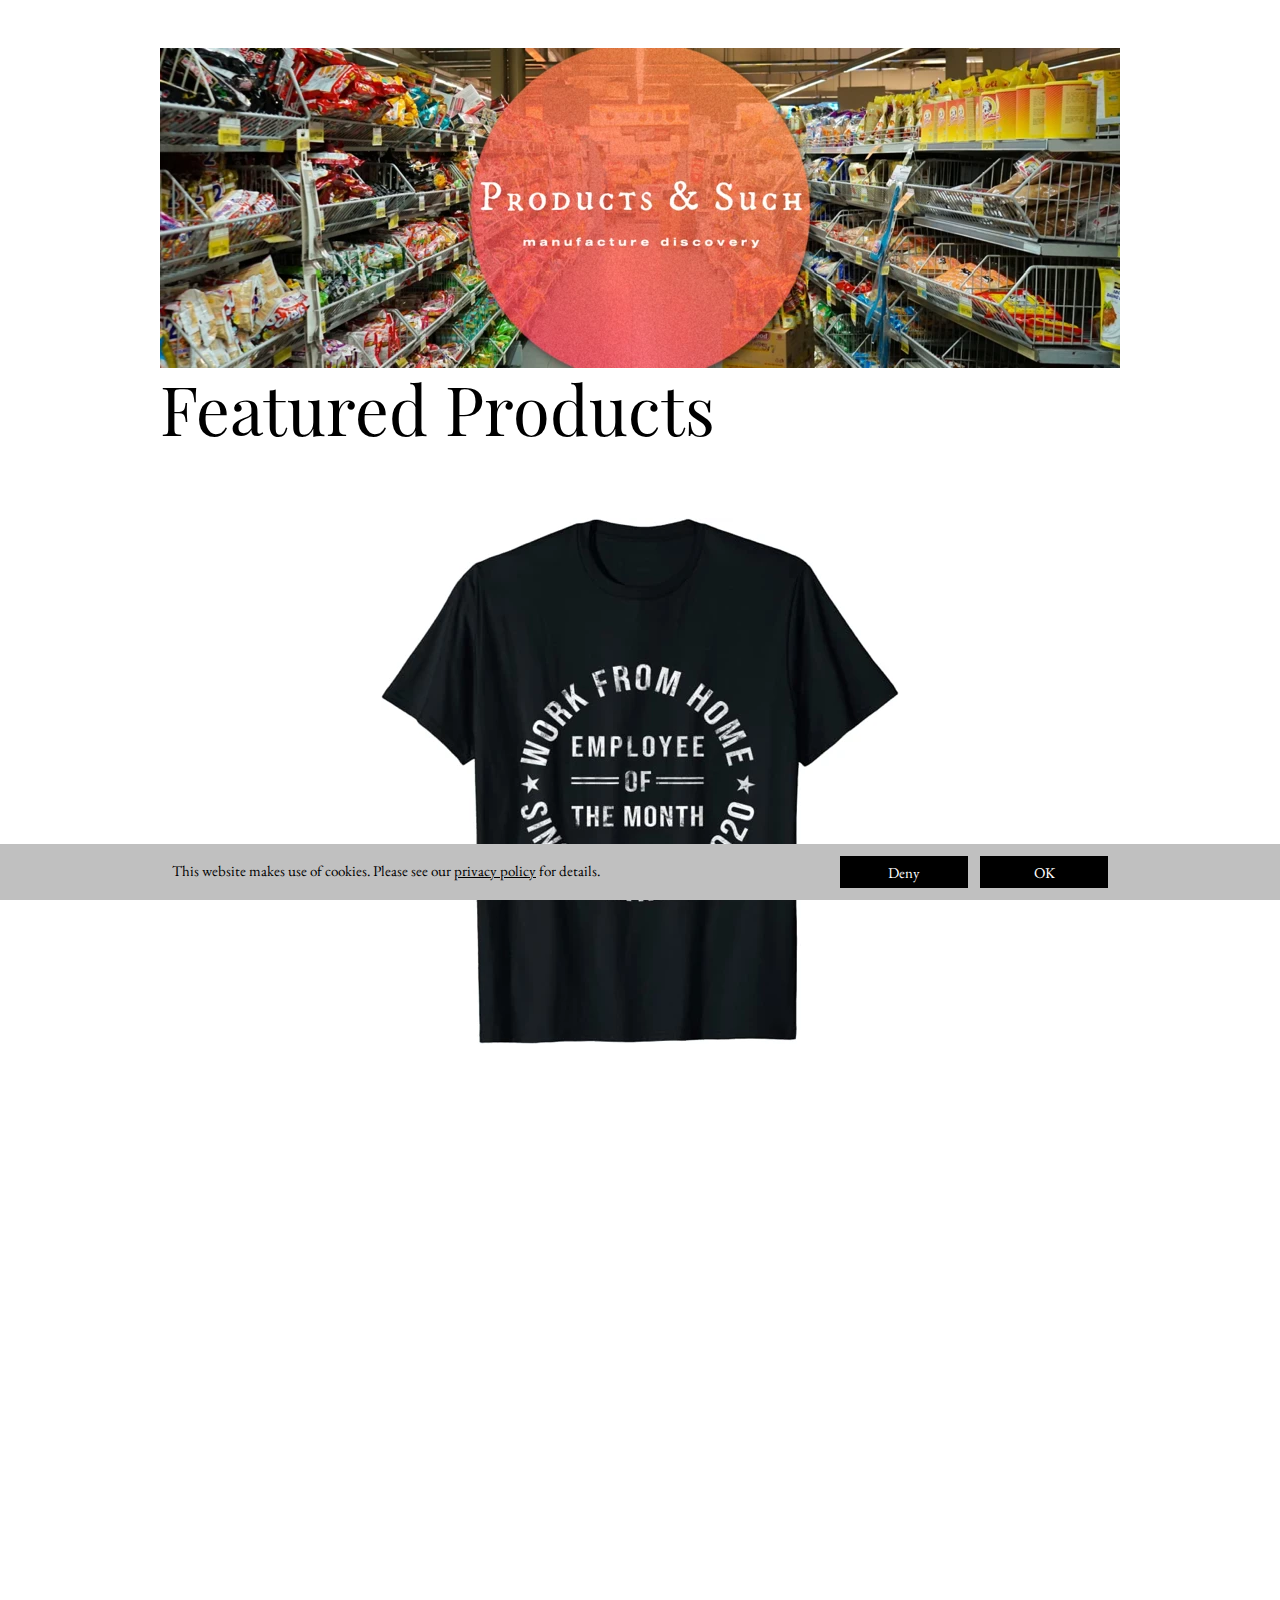
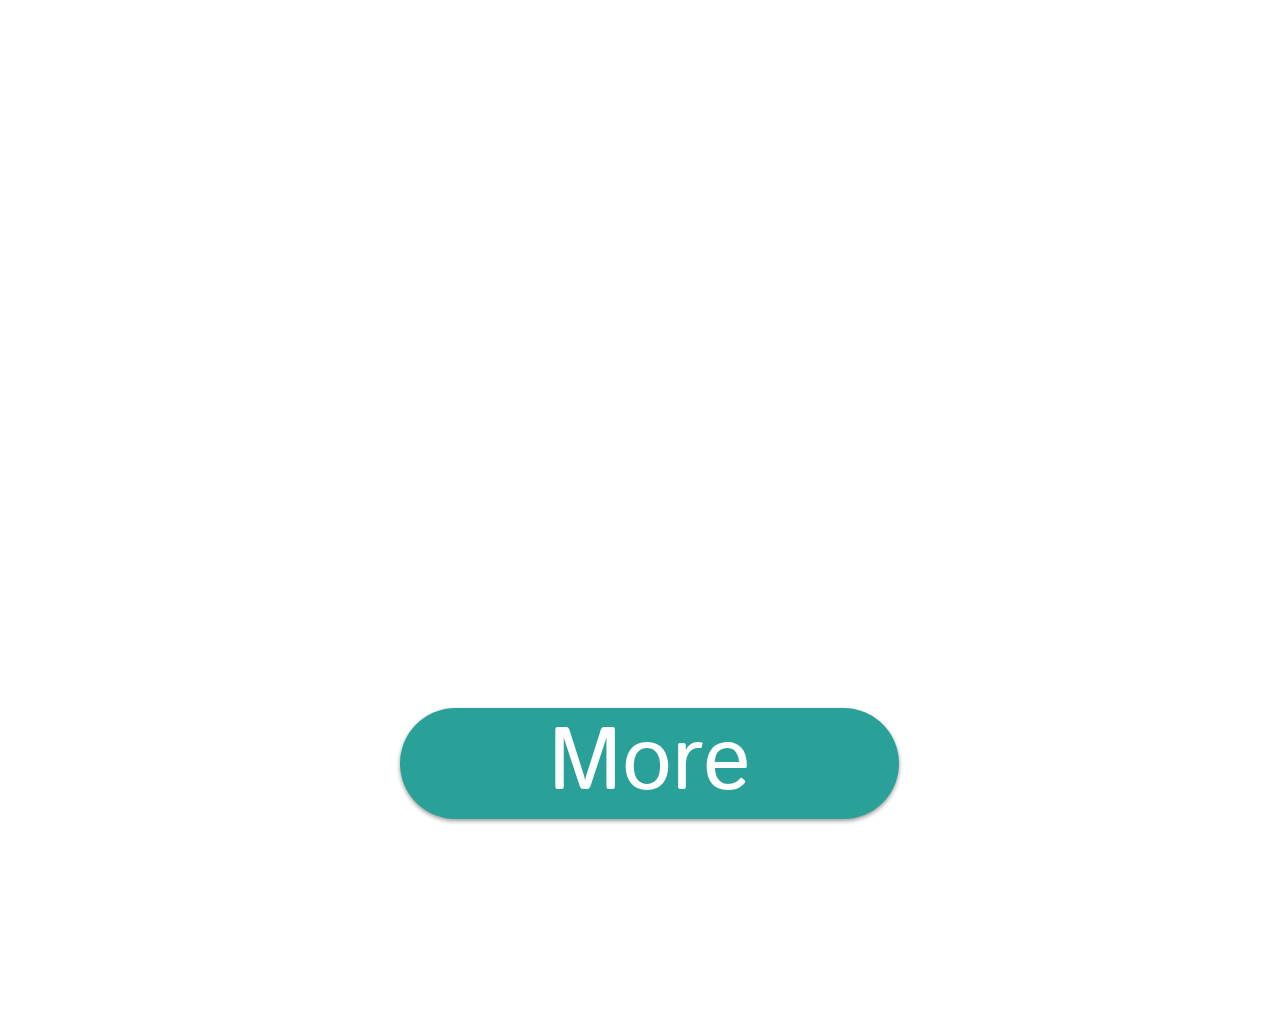
==== index.html @ a7622ba4 "Add files via upload" ====
<!DOCTYPE html>
<html>
<head>
<meta charset="UTF-8">
<title>ProductsAndSuch</title>
<meta name="referrer" content="same-origin">
<meta name="description" content="Manufacture Discovery">
<meta name="viewport" content="width=960">
<style>.anim{visibility:hidden}</style>
<style>html,body{-webkit-text-zoom:reset !important;-ms-text-size-adjust:none !important;-moz-text-size-adjust:none !important;-webkit-text-size-adjust:none !important}@font-face{font-display:block;font-family:"Playfair Display";src:url('css/PlayfairDisplay-Regular.woff2') format('woff2'),url('css/PlayfairDisplay-Regular.woff') format('woff');font-weight:400}@font-face{font-display:block;font-family:"Istok Web";src:url('css/IstokWeb-Regular.woff2') format('woff2'),url('css/IstokWeb-Regular.woff') format('woff');font-weight:400}@font-face{font-display:block;font-family:"EB Garamond";src:url('css/EBGaramond-Regular.woff2') format('woff2'),url('css/EBGaramond-Regular.woff') format('woff');font-weight:400}body>div{font-size:0}p, span,h1,h2,h3,h4,h5,h6{margin:0;word-spacing:normal;word-wrap:break-word;-ms-word-wrap:break-word;pointer-events:auto;max-height:1000000000px}sup{font-size:inherit;vertical-align:baseline;position:relative;top:-0.4em}sub{font-size:inherit;vertical-align:baseline;position:relative;top:0.4em}ul{display:block;word-spacing:normal;word-wrap:break-word;list-style-type:none;padding:0;margin:0;-moz-padding-start:0;-khtml-padding-start:0;-webkit-padding-start:0;-o-padding-start:0;-padding-start:0;-webkit-margin-before:0;-webkit-margin-after:0}li{display:block;white-space:normal}li p{-webkit-touch-callout:none;-webkit-user-select:none;-khtml-user-select:none;-moz-user-select:none;-ms-user-select:none;-o-user-select:none;user-select:none}form{display:inline-block}a{text-decoration:inherit;color:inherit;-webkit-tap-highlight-color:rgba(0,0,0,0)}textarea{resize:none}.shm-l{float:left;clear:left}.shm-r{float:right;clear:right}.whitespacefix{word-spacing:-1px}#consentBanner{position:fixed;bottom:0;z-index:9999}html{font-family:sans-serif}body{font-size:0;margin:0}audio,video{display:inline-block;vertical-align:baseline}audio:not([controls]){display:none;height:0}[hidden],template{display:none}a{background:0 0;outline:0}b,strong{font-weight:700}dfn{font-style:italic}h1,h2,h3,h4,h5,h6{font-size:1em;line-height:1;margin:0}img{border:0}svg:not(:root){overflow:hidden}button,input,optgroup,select,textarea{color:inherit;font:inherit;margin:0}button{overflow:visible}button,select{text-transform:none}button,html input[type=button],input[type=submit]{-webkit-appearance:button;cursor:pointer;box-sizing:border-box;white-space:normal}input[type=text],input[type=password],textarea{-webkit-appearance:none;appearance:none;box-sizing:border-box}button[disabled],html input[disabled]{cursor:default}button::-moz-focus-inner,input::-moz-focus-inner{border:0;padding:0}input{line-height:normal}input[type=checkbox],input[type=radio]{box-sizing:border-box;padding:0}input[type=number]::-webkit-inner-spin-button,input[type=number]::-webkit-outer-spin-button{height:auto}input[type=search]{-webkit-appearance:textfield;-moz-box-sizing:content-box;-webkit-box-sizing:content-box;box-sizing:content-box}input[type=search]::-webkit-search-cancel-button,input[type=search]::-webkit-search-decoration{-webkit-appearance:none}textarea{overflow:auto;box-sizing:border-box;border-color:#ddd}optgroup{font-weight:700}table{border-collapse:collapse;border-spacing:0}td,th{padding:0}blockquote{margin-block-start:0;margin-block-end:0;margin-inline-start:0;margin-inline-end:0}:-webkit-full-screen-ancestor:not(iframe){-webkit-clip-path:initial!important}
html{-webkit-font-smoothing:antialiased; -moz-osx-font-smoothing:grayscale}@-webkit-keyframes fadeIn{from{opacity:0}to{opacity:1}}@keyframes fadeIn{from{opacity:0}to{opacity:1}}.fadeIn{-webkit-animation-name:fadeIn;animation-name:fadeIn}.animated{-webkit-animation-fill-mode:both;animation-fill-mode:both}.animated.infinite{-webkit-animation-iteration-count:infinite;animation-iteration-count:infinite}@-webkit-keyframes fadeInUp{from{opacity:0;-webkit-transform:translate3d(0,100%,0)}to{opacity:1;-webkit-transform:translate3d(0, 0, 0)}}@keyframes fadeInUp{from{opacity:0;transform:translate3d(0,100%,0)}to{opacity:1;transform:translate3d(0, 0, 0)}}.fadeInUp{-webkit-animation-name:fadeInUp;animation-name:fadeInUp}
#b{background-color:#fff}.ps7{position:relative;margin-top:46px}.v3{display:block;*display:block;zoom:1;vertical-align:top}.s8{pointer-events:none;min-width:960px;width:960px;margin-left:auto;margin-right:auto;min-height:2564px}.v4{display:inline-block;*display:inline;zoom:1;vertical-align:top}.ps8{position:relative;margin-left:0;margin-top:0}.s9{min-width:960px;width:960px;min-height:441px}.w1{line-height:0}.s10{min-width:960px;width:960px;min-height:324px;height:324px}.c9{z-index:1;pointer-events:auto}.i6{position:absolute;left:0;width:960px;height:320px;top:2px;border:0}.i7{width:100%;height:100%;display:inline-block;-webkit-transform:translate3d(0,0,0)}.ps9{position:relative;margin-left:0;margin-top:-24px}.s11{min-width:595px;width:595px;min-height:141px}.c10{z-index:2;pointer-events:auto;overflow:hidden;height:141px}.p1{padding-top:0;text-indent:0;padding-bottom:0;padding-right:0;text-align:left}.f2{font-family:"Playfair Display";font-size:67px;font-weight:400;font-style:normal;text-decoration:none;text-transform:none;color:#000;background-color:initial;line-height:125px;letter-spacing:normal;text-shadow:none}.ps10{position:relative;margin-left:149px;margin-top:31px}.s12{min-width:662px;width:662px;min-height:526px;height:526px}.c11{z-index:5;pointer-events:auto}.a2{display:block}.i8{position:absolute;left:72px;width:518px;height:526px;top:0;border:0}.v5{display:none;*display:none;zoom:1;vertical-align:top}.s13{width:100%;min-width:960px;min-height:56px}.c12{pointer-events:none;border:0;-webkit-border-radius:0;-moz-border-radius:0;border-radius:0;background-color:#c0c0c0;background-clip:padding-box}.ps12{position:relative;margin-top:12px}.s14{min-width:960px;width:960px;margin-left:auto;margin-right:auto;min-height:32px}.ps13{position:relative;margin-left:680px;margin-top:0}.s15{min-width:128px;width:128px;min-height:32px}.c13{pointer-events:auto}.f3{font-family:"EB Garamond";font-size:15px;font-weight:400;font-style:normal;text-decoration:none;text-transform:none;background-color:initial;line-height:19px;letter-spacing:normal;text-shadow:none;text-indent:0;text-align:center;padding-top:7px;padding-bottom:6px;margin-top:0;margin-bottom:0}.btn2{border:0;-webkit-border-radius:0;-moz-border-radius:0;border-radius:0;background-color:#000;background-clip:padding-box;color:#fff}.btn2:hover{background-color:#82939e;border-color:#000;color:#000}.btn2:active{background-color:#52646f;border-color:#000;color:#fff}.v6{display:inline-block;overflow:hidden;outline:0}.s16{width:128px;padding-right:0;height:19px}.ps14{position:relative;margin-left:12px;margin-top:0}.btn3{border:0;-webkit-border-radius:0;-moz-border-radius:0;border-radius:0;background-color:#000;background-clip:padding-box;color:#fff}.btn3:hover{background-color:#82939e;border-color:#000;color:#000}.btn3:active{background-color:#52646f;border-color:#000;color:#fff}.ps15{position:relative;margin-left:12px;margin-top:-27px}.s17{min-width:648px;width:648px;min-height:21px}.c14{pointer-events:auto;overflow:hidden;height:21px}.f4{font-family:"EB Garamond";font-size:15px;font-weight:400;font-style:normal;text-decoration:none;text-transform:none;color:#000;background-color:initial;line-height:19px;letter-spacing:normal;text-shadow:none}.f5{font-family:"EB Garamond";font-size:15px;font-weight:400;font-style:normal;text-decoration:underline;text-transform:none;color:#000;background-color:initial;line-height:19px;letter-spacing:normal;text-shadow:none}</style>
<link onload="this.media='all';this.onload=null;" rel="stylesheet" href="css/site.81c02b.css" media="print">
<!--[if lte IE 7]>
<link rel="stylesheet" href="css/site.81c02b-lteIE7.css" type="text/css">
<![endif]-->
</head>
<body id="b">
<div class="ps7 v3 s8">
<div class="v4 ps8 s9 c8">
<div class="v4 ps8 s9 w1">
<div class="anim fadeIn js2 v4 ps8 s10 c9">
<picture class="i7">
<source srcset="images/pas-960.webp 1x, images/pas-1920.webp 2x" type="image/webp">
<source srcset="images/pas-960.jpg 1x, images/pas-1920.jpg 2x">
<img src="images/pas-960.jpg" class="js1 i6">
</picture>
</div>
<div class="v4 ps9 s11 c10">
<p class="p1 f2">Featured Products</p>
</div>
</div>
</div>
<div class="anim fadeInUp js4 v4 ps10 s12 c11">
<a href="https://www.amazon.com/gp/product/B08WLH682R/ref=as_li_tl?ie=UTF8&camp=1789&creative=9325&creativeASIN=B08WLH682R&linkCode=as2&tag=productsandsu-20&linkId=357b85b1337253734abf2dd70a25c0e5" class="a2"><picture class="i7"><source srcset="images/wfh-tshirt-518.webp 1x, images/wfh-tshirt-1036.webp 2x" type="image/webp"><source srcset="images/wfh-tshirt-518.jpeg 1x, images/wfh-tshirt-1036.jpeg 2x"><img src="images/wfh-tshirt-518.jpeg" class="js3 i8"></picture></a>
</div>
<div class="anim fadeInUp js6 v1 ps1 s1 c1">
<a href="https://www.ebay.com/itm/264868409200?epid=25035902999&_trkparms=ispr%3D1&hash=item3dab632f70:g:qucAAOSwrHNe31As&amdata=enc%3AAQAGAAACkPYe5NmHp%252B2JMhMi7yxGiTJkPrKr5t53CooMSQt2orsStdebXPz4ZTXCT8FI9kPBh%252BGGgVvXLkagAVDQJVeg%252FkcyZTYq%252FoVcJzVspt%252F9dFvsjimtHPxtZlX9T6q41B0Ui%252Be5jiJr%252BylUz%252FlVWJJcXqWyfVj%252BKiUMh%252B8w0X9VCEmchJodcpOFNMmYA%252FmSe34baAYZL2AhcDNgqN0YoAhTzRMiKdk3kbGp07oDRDrw1rtlguhOV7nHZvMeXmdJdvg3Qycm25d%252FwRjwn85fMc7%252F86WmKHuXNVM77%252BV43HqQpJrqAIxGaK0f%252B%252BQ3nneE2P%252BjBbwqm5gdNBdJtnYKIeRGS6vMpzuzuAYQ6MGe7YLcUx9idKDVnrcwBUVn%252F3QROMB4MGWd3YLtk%252BCu8lOXPPGH%252BgcjPkAHDdBbMAmK7x4imUdcJBCxMOdkTWjcibYPGZOi9M3tRUm%252Fp1%252BPrOBdAoIxGNMPiYa13bnIQYYW50sAS%252Bhj0LoKCHKX8uKc63GEn1W%252F7Qusb3wAczt2XIuRBfBbD8Mey0FtN0CEAGGUgGUz9BRmi7ifz5tQQNjbTY9O8%252FZS6sJNPiqQpV3rKP208AOzaEhsy8yZl7JC1Q04tYnKgqb4SmdqABBunwcQV0lVM2%252FfZSMZYOEY6Xu6Tfg%252BFUhHROvCOxxOD3P2XBVsm%252BvuAC5dTkzIp76N8GeKOSormmCbvzKXZU%252Br0MRSVbaHQFB3VXR78YMWZ7juMkZBnIJZvr3eWMm2bZTFpBXHCyuZTLxJLJDOOQods7oxdOqd8Sm3fKei%252FrqoO1uheIo9QmL3gprd9BA5moq%252BHBYglxX3bjy1zDV2GIUox1YQISMPMTNCXrJU5w1FzpUczELQh%252BiXIQB8%7Campid%3APL_CLK%7Cclp%3A2334524&mkcid=1&mkrid=711-53200-19255-0&siteid=0&campid=5338837937&customid=wfh1&toolid=10001&mkevt=1" class="a1"><picture class="i2 js11"><source data-srcset="images/tredmill-481.webp 1x" type="image/webp"><source data-srcset="images/tredmill-481.jpg 1x"><img data-src="images/tredmill-481.jpg" class="js5 i1"></picture></a>
</div>
<div class="anim fadeInUp js8 v1 ps2 s2 c2">
<a href="https://www.ebay.com/itm/384367327090?_trkparms=ispr%3D1&hash=item597e13f772:g:26MAAOSwu19hMDa0&amdata=enc%3AAQAGAAAC4PYe5NmHp%252B2JMhMi7yxGiTJkPrKr5t53CooMSQt2orsSQuF9OYLb3wphIAOfpJK8RuaizilrA57Vi4bSQvYKFNmtNZXGtXPgOENEPR1kR3ijEY%252BsvRoxFpyVLlBYl6bMWk6JPynbzAfu2XUNpXqtpaVOWl7%252FhJ4La%252BFwoagqgc%252BRhAaOOWXW%252BybqdTt9zWa3DUTjRjsV9u3r%252FnwON9KfAZJjFYX%252BNa%252F01XNzAEau8tom6wdaeEDESRprENUz27QXsv17on6wFI0QPh9kxnoAQdfOz5jSo5EAA1zQOIW%252BUX%252Fry6WE9XjqTDxr8bLammrcairBgA6Y7EL7%252B5rY0vYxOfElT6aWTJvo5L2O5mBOnGZN%252FIaaHC1BrJuIDk0vyChTJ%252BSBmAQ%252BvvqGYiXohcY4pqc0RVEePVjNvgpjX3LdBrnFN8jqtGJeB0ZnnjOoFEiq6ekV1A4QgfukCV%252BKCiYnpCxC%252F45ry29cjacbws7NlMrjsdabL3rc0K5oVujXlzan4MW6Mv1BRzLXybcma6b%252ByIxlipdu3Htw9p6He1Oj8jUtw96YE%252Bpe8AfQFAPyniIQ7AKXqACdH1f22aqTtV%252FgsUHQ%252BSkaSCjHF4hKjo7%252FFrCuIeLFZbS2Uru0NpuDOEs2jg%252FGVOXvMn27V55Bq4ny%252FktOYP9SUO1Jz1HTUhV2dIqT6cuC2Dh7haw3nY%252FoPbHlBV%252Fyap2H5FBX3yJVuQQohENI9YbDcXMjDA3bsQ5ut93e5hTbQnxt%252BJ0RhhOjk2%252FnEoPuIwvJlUrfq3R9jcL8k2jjpNwBz4ZnSJSTBo2AjAzwk%252BjZuzsZqwFhsD%252Bz0Duzm7HfQ4vcsUXT3pFMZeBeG8T%252F9eFkas7ZX4jTdgCZhSjX4lcG%252FnnzCz7ZgusaX%252FSDYOlndfdg85GpusgBAyIqdg%252FQ6l3z8oo6SIQitOKS59Boaon%252F1Qj6g4gmjhkDyiHybro%252FchIlO%252FVCnKD%252Fj%252FWRoZE%253D%7Campid%3APL_CLK%7Cclp%3A2334524&mkcid=1&mkrid=711-53200-19255-0&siteid=0&campid=5338837937&customid=wfh1&toolid=10001&mkevt=1" class="a1"><picture class="i2 js12"><source data-srcset="images/computer-desk-560.webp 1x" type="image/webp"><source data-srcset="images/computer-desk-560.jpg 1x"><img data-src="images/computer-desk-560.jpg" class="js7 i3"></picture></a>
</div>
<div class="v1 ps3 s3 c3">
<a href="https://www.amazon.com/ref=nav_logo?&_encoding=UTF8&tag=productsandsu-20&linkCode=ur2&linkId=37fbc931f7814a26a0d39c3102bc40fe&camp=1789&creative=9325" class="f1 btn1 v2 s4">More</a>
</div>
<div class="v1 ps4 s5 c4">
<div class="anim rotateIn js9 v1 ps5 s6 c5">
<a href="https://www.instagram.com/productsandsuch/" class="a1"><img src="images/svg_3.svg" class="i4"></a>
</div>
<div class="anim rotateIn js10 v1 ps6 s7 c6">
<a href="https://twitter.com/products_such" class="a1"><img src="images/svg_2.svg" class="i5"></a>
</div>
</div>
</div>
<div id="consentBanner" class="v5 ps11 s13 c12">
<div class="ps12 v3 s14">
<div class="v4 ps13 s15 c13">
<a href="#" class="denyConsent f3 btn2 v6 s16">Deny</a>
</div>
<div class="v4 ps14 s15 c13">
<a href="#" class="allowConsent f3 btn3 v6 s16">OK</a>
</div>
<div class="v4 ps15 s17 c14">
<p class="p1 f4">This website makes use of cookies. Please see our <span class="f5"><a class="noConsent" href="privacy-policy.html">privacy policy</a></span> for details.</p>
</div>
</div>
</div>
<div class="c7">
</div>
<script>dpth="/";!function(){var s=["js/woolite.fc2abd.js","js/jquery.fc2abd.js","js/consent.fc2abd.js","js/index.81c02b.js"],n={},j=0,e=function(e){var o=new XMLHttpRequest;o.open("GET",s[e],!0),o.onload=function(){if(n[e]=o.responseText,4==++j)for(var t in s){var i=document.createElement("script");i.textContent=n[t],document.body.appendChild(i)}},o.send()};for(var o in s)e(o)}();
</script>
<script type="text/javascript">
var ver=RegExp(/Mozilla\/5\.0 \(Linux; .; Android ([\d.]+)/).exec(navigator.userAgent);if(ver&&parseFloat(ver[1])<5){document.getElementsByTagName('body')[0].className+=' whitespacefix';}
</script>
</body>
</html>
---- css/site.81c02b.css ----
.animated{-webkit-animation-fill-mode:both;animation-fill-mode:both}.animated.infinite{-webkit-animation-iteration-count:infinite;animation-iteration-count:infinite}@-webkit-keyframes fadeIn{from{opacity:0}to{opacity:1}}@keyframes fadeIn{from{opacity:0}to{opacity:1}}.fadeIn{-webkit-animation-name:fadeIn;animation-name:fadeIn}@-webkit-keyframes fadeInUp{from{opacity:0;-webkit-transform:translate3d(0,100%,0)}to{opacity:1;-webkit-transform:translate3d(0, 0, 0)}}@keyframes fadeInUp{from{opacity:0;transform:translate3d(0,100%,0)}to{opacity:1;transform:translate3d(0, 0, 0)}}.fadeInUp{-webkit-animation-name:fadeInUp;animation-name:fadeInUp}
@-webkit-keyframes rotateIn{from{-webkit-transform-origin:center;-webkit-transform:rotate3d(0,0,1,-200deg);opacity:0}to{-webkit-transform-origin:center;-webkit-transform:translate3d(0, 0, 0);opacity:1}}@keyframes rotateIn{from{transform-origin:center;transform:rotate3d(0,0,1,-200deg);opacity:0}to{transform-origin:center;transform:translate3d(0, 0, 0);opacity:1}}.rotateIn{-webkit-animation-name:rotateIn;animation-name:rotateIn}
@font-face{font-display:block;font-family:"Playfair Display";src:url('PlayfairDisplay-Regular.woff2') format('woff2'),url('PlayfairDisplay-Regular.woff') format('woff');font-weight:400}@font-face{font-display:block;font-family:"Istok Web";src:url('IstokWeb-Regular.woff2') format('woff2'),url('IstokWeb-Regular.woff') format('woff');font-weight:400}@font-face{font-display:block;font-family:"EB Garamond";src:url('EBGaramond-Regular.woff2') format('woff2'),url('EBGaramond-Regular.woff') format('woff');font-weight:400}.v1{display:inline-block;vertical-align:top}.ps1{position:relative;margin-left:229px;margin-top:109px}.s1{min-width:501px;width:501px;min-height:481px;height:481px}.c1{z-index:6;pointer-events:auto}.a1{display:block}.i1{position:absolute;left:10px;width:481px;height:481px;top:0;border:0}.i2{width:100%;height:100%;display:inline-block;-webkit-transform:translate3d(0,0,0)}.ps2{position:relative;margin-left:189px;margin-top:106px}.s2{min-width:583px;width:583px;min-height:493px;height:493px}.c2{z-index:7;pointer-events:auto}.i3{position:absolute;left:11px;width:560px;height:493px;top:0;border:0}.ps3{position:relative;margin-left:240px;margin-top:75px}.s3{min-width:499px;width:499px;min-height:111px}.c3{z-index:8;pointer-events:auto}.f1{font-family:"Istok Web";font-size:89px;font-weight:400;font-style:normal;text-decoration:none;text-transform:none;background-color:initial;line-height:64px;letter-spacing:normal;text-shadow:none;text-indent:0;text-align:center;padding-top:24px;padding-bottom:23px;margin-top:0;margin-bottom:0}.btn1{border:0;-webkit-border-radius:56px;-moz-border-radius:56px;border-radius:56px;background-color:#2aa198;background-clip:padding-box;box-shadow:0 2px 4px rgba(0,0,0,.40);color:#fff}.btn1:hover{background-color:#82939e;border-color:#000;color:#000}.btn1:active{background-color:#52646f;border-color:#000;color:#fff}.v2{display:inline-block;overflow:hidden;outline:0}.s4{width:499px;padding-right:0;height:64px}.ps4{position:relative;margin-left:306px;margin-top:61px}.s5{min-width:403px;width:403px;min-height:130px}.ps5{position:relative;margin-left:0;margin-top:7px}.s6{min-width:123px;width:123px;min-height:116px;height:116px}.c5{z-index:3;pointer-events:auto}.i4{position:absolute;left:4px;min-width:116px;max-width:116px;min-height:116px;max-height:116px;top:0}.ps6{position:relative;margin-left:146px;margin-top:0}.s7{min-width:134px;width:134px;min-height:130px;height:130px}.c6{z-index:4;pointer-events:auto}.i5{position:absolute;left:2px;min-width:130px;max-width:130px;min-height:130px;max-height:130px;top:0}.c7{display:inline-block;position:relative;margin-left:0;margin-top:0}
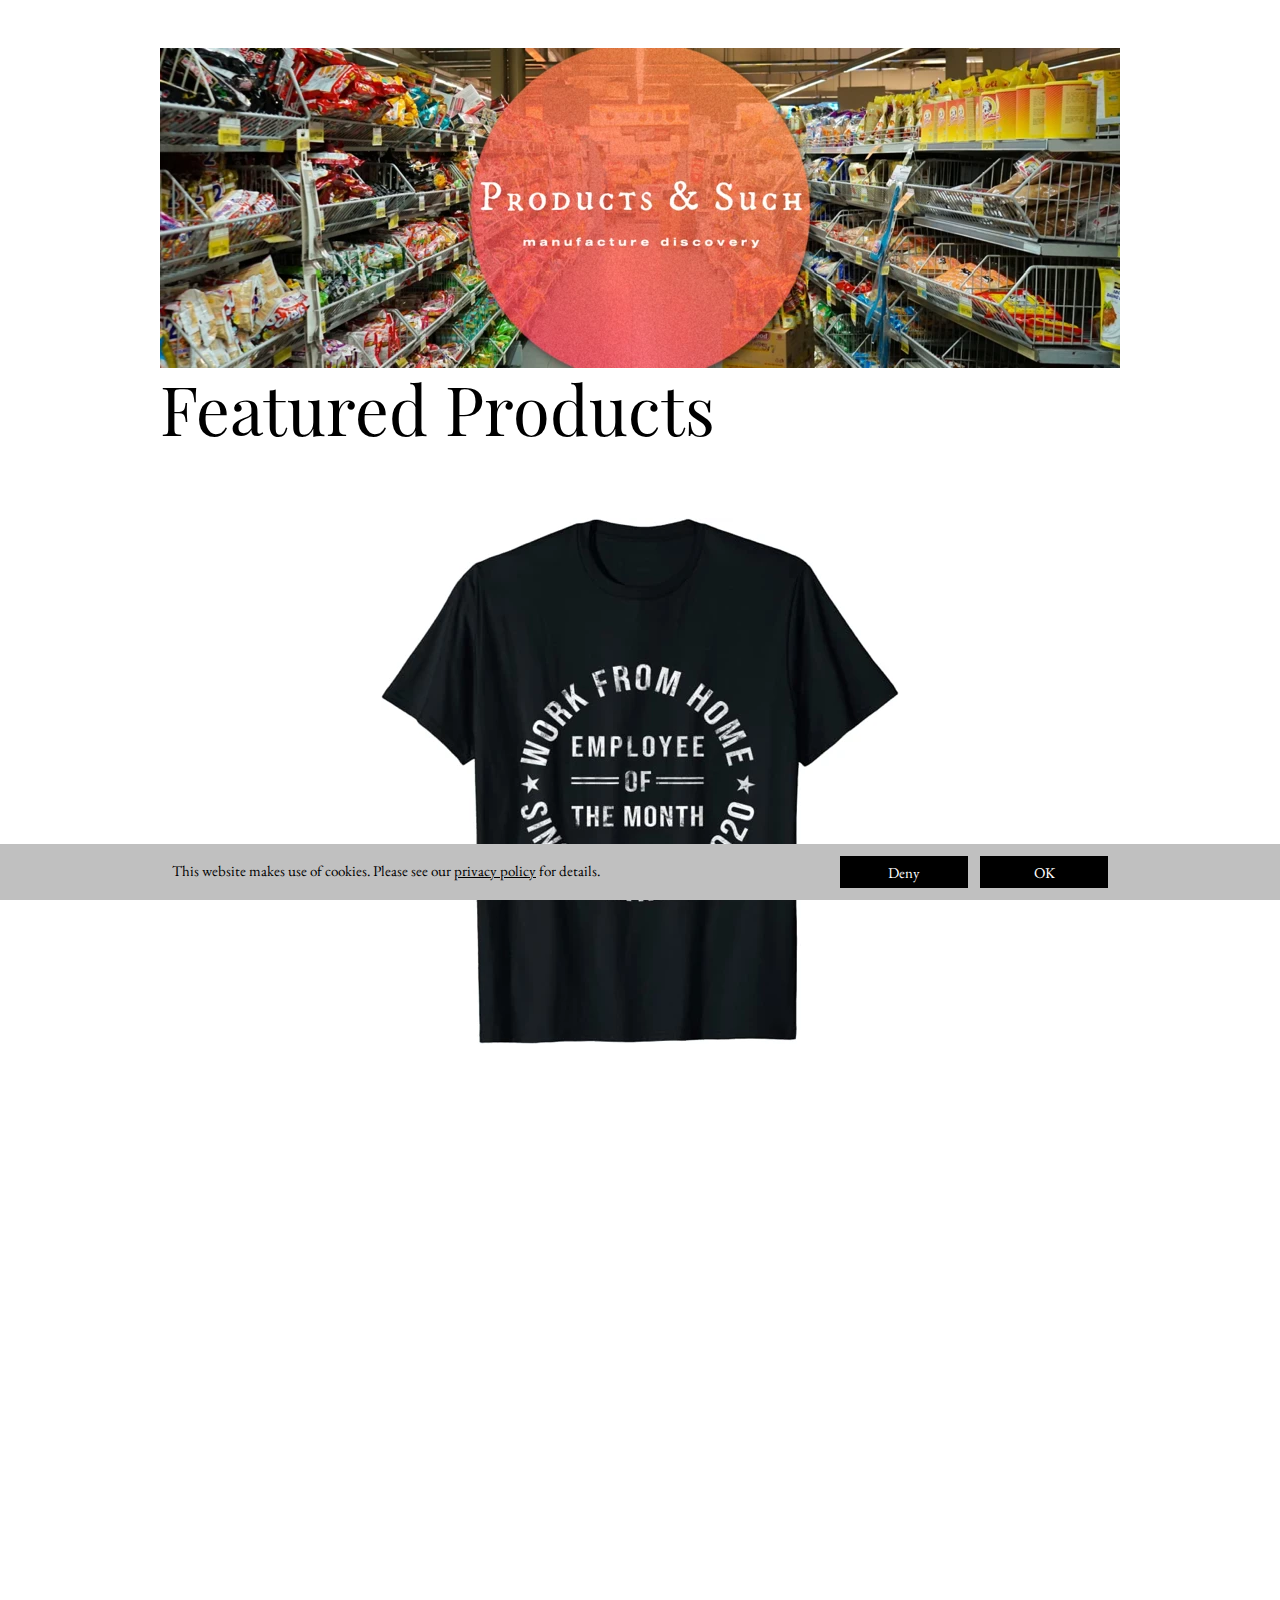
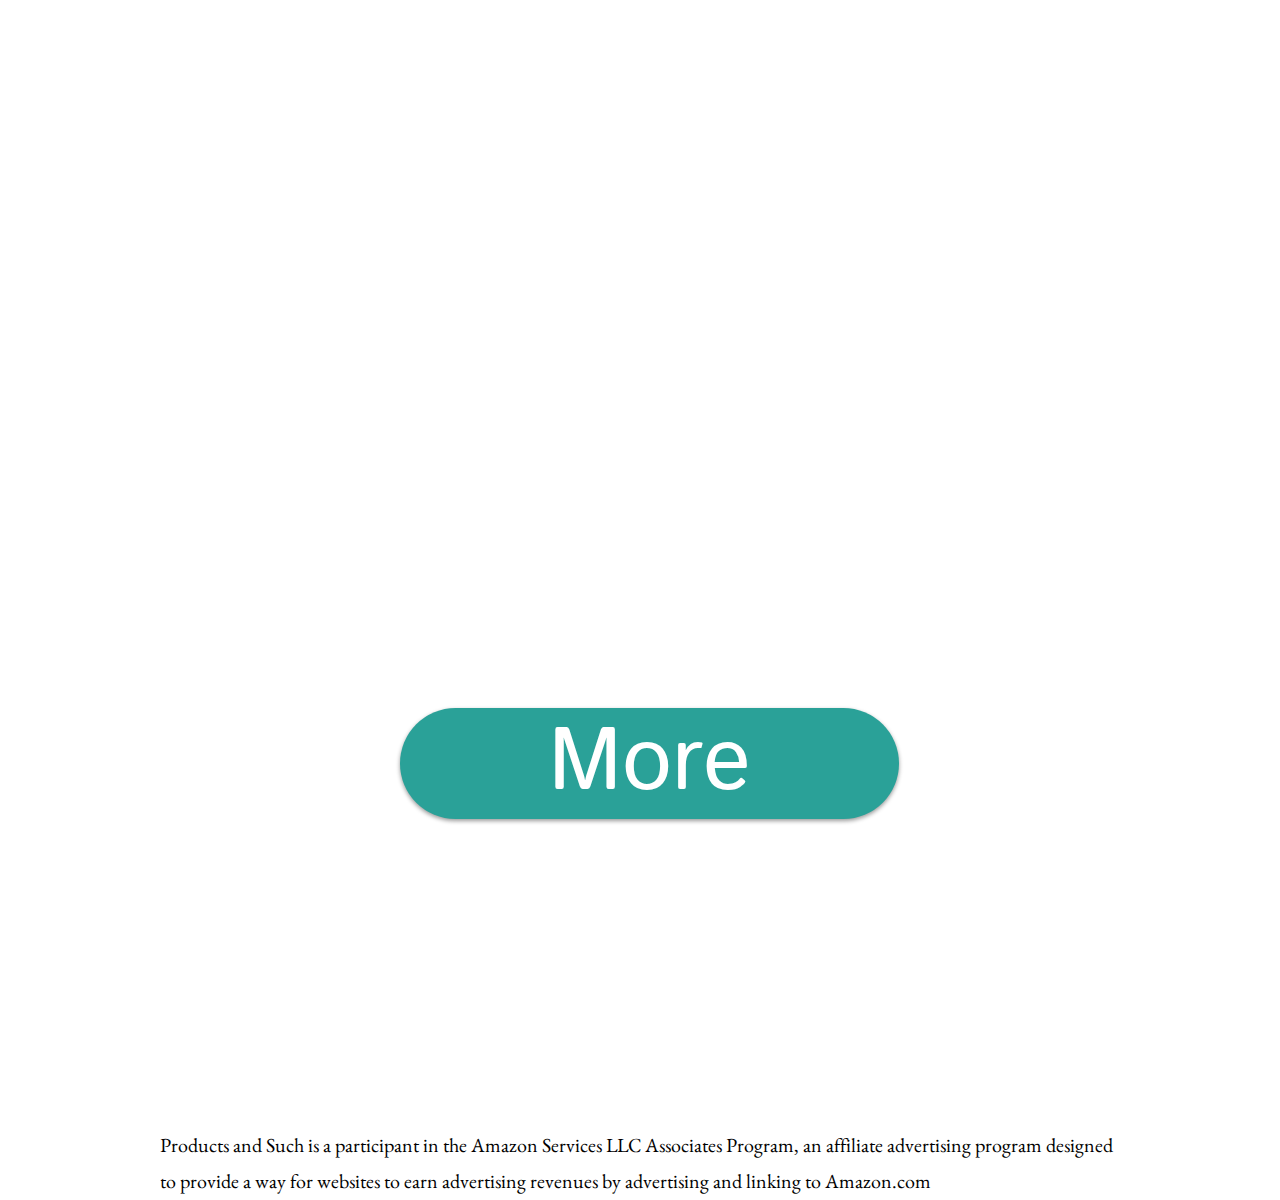
==== commit dc8c5d0c: "Add files via upload" ====
--- a/index.html
+++ b/index.html
@@ -9,65 +9,68 @@
 <style>.anim{visibility:hidden}</style>
 <style>html,body{-webkit-text-zoom:reset !important;-ms-text-size-adjust:none !important;-moz-text-size-adjust:none !important;-webkit-text-size-adjust:none !important}@font-face{font-display:block;font-family:"Playfair Display";src:url('css/PlayfairDisplay-Regular.woff2') format('woff2'),url('css/PlayfairDisplay-Regular.woff') format('woff');font-weight:400}@font-face{font-display:block;font-family:"Istok Web";src:url('css/IstokWeb-Regular.woff2') format('woff2'),url('css/IstokWeb-Regular.woff') format('woff');font-weight:400}@font-face{font-display:block;font-family:"EB Garamond";src:url('css/EBGaramond-Regular.woff2') format('woff2'),url('css/EBGaramond-Regular.woff') format('woff');font-weight:400}body>div{font-size:0}p, span,h1,h2,h3,h4,h5,h6{margin:0;word-spacing:normal;word-wrap:break-word;-ms-word-wrap:break-word;pointer-events:auto;max-height:1000000000px}sup{font-size:inherit;vertical-align:baseline;position:relative;top:-0.4em}sub{font-size:inherit;vertical-align:baseline;position:relative;top:0.4em}ul{display:block;word-spacing:normal;word-wrap:break-word;list-style-type:none;padding:0;margin:0;-moz-padding-start:0;-khtml-padding-start:0;-webkit-padding-start:0;-o-padding-start:0;-padding-start:0;-webkit-margin-before:0;-webkit-margin-after:0}li{display:block;white-space:normal}li p{-webkit-touch-callout:none;-webkit-user-select:none;-khtml-user-select:none;-moz-user-select:none;-ms-user-select:none;-o-user-select:none;user-select:none}form{display:inline-block}a{text-decoration:inherit;color:inherit;-webkit-tap-highlight-color:rgba(0,0,0,0)}textarea{resize:none}.shm-l{float:left;clear:left}.shm-r{float:right;clear:right}.whitespacefix{word-spacing:-1px}#consentBanner{position:fixed;bottom:0;z-index:9999}html{font-family:sans-serif}body{font-size:0;margin:0}audio,video{display:inline-block;vertical-align:baseline}audio:not([controls]){display:none;height:0}[hidden],template{display:none}a{background:0 0;outline:0}b,strong{font-weight:700}dfn{font-style:italic}h1,h2,h3,h4,h5,h6{font-size:1em;line-height:1;margin:0}img{border:0}svg:not(:root){overflow:hidden}button,input,optgroup,select,textarea{color:inherit;font:inherit;margin:0}button{overflow:visible}button,select{text-transform:none}button,html input[type=button],input[type=submit]{-webkit-appearance:button;cursor:pointer;box-sizing:border-box;white-space:normal}input[type=text],input[type=password],textarea{-webkit-appearance:none;appearance:none;box-sizing:border-box}button[disabled],html input[disabled]{cursor:default}button::-moz-focus-inner,input::-moz-focus-inner{border:0;padding:0}input{line-height:normal}input[type=checkbox],input[type=radio]{box-sizing:border-box;padding:0}input[type=number]::-webkit-inner-spin-button,input[type=number]::-webkit-outer-spin-button{height:auto}input[type=search]{-webkit-appearance:textfield;-moz-box-sizing:content-box;-webkit-box-sizing:content-box;box-sizing:content-box}input[type=search]::-webkit-search-cancel-button,input[type=search]::-webkit-search-decoration{-webkit-appearance:none}textarea{overflow:auto;box-sizing:border-box;border-color:#ddd}optgroup{font-weight:700}table{border-collapse:collapse;border-spacing:0}td,th{padding:0}blockquote{margin-block-start:0;margin-block-end:0;margin-inline-start:0;margin-inline-end:0}:-webkit-full-screen-ancestor:not(iframe){-webkit-clip-path:initial!important}
 html{-webkit-font-smoothing:antialiased; -moz-osx-font-smoothing:grayscale}@-webkit-keyframes fadeIn{from{opacity:0}to{opacity:1}}@keyframes fadeIn{from{opacity:0}to{opacity:1}}.fadeIn{-webkit-animation-name:fadeIn;animation-name:fadeIn}.animated{-webkit-animation-fill-mode:both;animation-fill-mode:both}.animated.infinite{-webkit-animation-iteration-count:infinite;animation-iteration-count:infinite}@-webkit-keyframes fadeInUp{from{opacity:0;-webkit-transform:translate3d(0,100%,0)}to{opacity:1;-webkit-transform:translate3d(0, 0, 0)}}@keyframes fadeInUp{from{opacity:0;transform:translate3d(0,100%,0)}to{opacity:1;transform:translate3d(0, 0, 0)}}.fadeInUp{-webkit-animation-name:fadeInUp;animation-name:fadeInUp}
-#b{background-color:#fff}.ps7{position:relative;margin-top:46px}.v3{display:block;*display:block;zoom:1;vertical-align:top}.s8{pointer-events:none;min-width:960px;width:960px;margin-left:auto;margin-right:auto;min-height:2564px}.v4{display:inline-block;*display:inline;zoom:1;vertical-align:top}.ps8{position:relative;margin-left:0;margin-top:0}.s9{min-width:960px;width:960px;min-height:441px}.w1{line-height:0}.s10{min-width:960px;width:960px;min-height:324px;height:324px}.c9{z-index:1;pointer-events:auto}.i6{position:absolute;left:0;width:960px;height:320px;top:2px;border:0}.i7{width:100%;height:100%;display:inline-block;-webkit-transform:translate3d(0,0,0)}.ps9{position:relative;margin-left:0;margin-top:-24px}.s11{min-width:595px;width:595px;min-height:141px}.c10{z-index:2;pointer-events:auto;overflow:hidden;height:141px}.p1{padding-top:0;text-indent:0;padding-bottom:0;padding-right:0;text-align:left}.f2{font-family:"Playfair Display";font-size:67px;font-weight:400;font-style:normal;text-decoration:none;text-transform:none;color:#000;background-color:initial;line-height:125px;letter-spacing:normal;text-shadow:none}.ps10{position:relative;margin-left:149px;margin-top:31px}.s12{min-width:662px;width:662px;min-height:526px;height:526px}.c11{z-index:5;pointer-events:auto}.a2{display:block}.i8{position:absolute;left:72px;width:518px;height:526px;top:0;border:0}.v5{display:none;*display:none;zoom:1;vertical-align:top}.s13{width:100%;min-width:960px;min-height:56px}.c12{pointer-events:none;border:0;-webkit-border-radius:0;-moz-border-radius:0;border-radius:0;background-color:#c0c0c0;background-clip:padding-box}.ps12{position:relative;margin-top:12px}.s14{min-width:960px;width:960px;margin-left:auto;margin-right:auto;min-height:32px}.ps13{position:relative;margin-left:680px;margin-top:0}.s15{min-width:128px;width:128px;min-height:32px}.c13{pointer-events:auto}.f3{font-family:"EB Garamond";font-size:15px;font-weight:400;font-style:normal;text-decoration:none;text-transform:none;background-color:initial;line-height:19px;letter-spacing:normal;text-shadow:none;text-indent:0;text-align:center;padding-top:7px;padding-bottom:6px;margin-top:0;margin-bottom:0}.btn2{border:0;-webkit-border-radius:0;-moz-border-radius:0;border-radius:0;background-color:#000;background-clip:padding-box;color:#fff}.btn2:hover{background-color:#82939e;border-color:#000;color:#000}.btn2:active{background-color:#52646f;border-color:#000;color:#fff}.v6{display:inline-block;overflow:hidden;outline:0}.s16{width:128px;padding-right:0;height:19px}.ps14{position:relative;margin-left:12px;margin-top:0}.btn3{border:0;-webkit-border-radius:0;-moz-border-radius:0;border-radius:0;background-color:#000;background-clip:padding-box;color:#fff}.btn3:hover{background-color:#82939e;border-color:#000;color:#000}.btn3:active{background-color:#52646f;border-color:#000;color:#fff}.ps15{position:relative;margin-left:12px;margin-top:-27px}.s17{min-width:648px;width:648px;min-height:21px}.c14{pointer-events:auto;overflow:hidden;height:21px}.f4{font-family:"EB Garamond";font-size:15px;font-weight:400;font-style:normal;text-decoration:none;text-transform:none;color:#000;background-color:initial;line-height:19px;letter-spacing:normal;text-shadow:none}.f5{font-family:"EB Garamond";font-size:15px;font-weight:400;font-style:normal;text-decoration:underline;text-transform:none;color:#000;background-color:initial;line-height:19px;letter-spacing:normal;text-shadow:none}</style>
-<link onload="this.media='all';this.onload=null;" rel="stylesheet" href="css/site.81c02b.css" media="print">
+#b{background-color:#fff}.ps8{position:relative;margin-top:46px}.v3{display:block;*display:block;zoom:1;vertical-align:top}.s9{pointer-events:none;min-width:960px;width:960px;margin-left:auto;margin-right:auto;min-height:2754px}.v4{display:inline-block;*display:inline;zoom:1;vertical-align:top}.ps9{position:relative;margin-left:0;margin-top:0}.s10{min-width:960px;width:960px;min-height:441px}.w1{line-height:0}.s11{min-width:960px;width:960px;min-height:324px;height:324px}.c10{z-index:1;pointer-events:auto}.i6{position:absolute;left:0;width:960px;height:320px;top:2px;border:0}.i7{width:100%;height:100%;display:inline-block;-webkit-transform:translate3d(0,0,0)}.ps10{position:relative;margin-left:0;margin-top:-24px}.s12{min-width:595px;width:595px;min-height:141px}.c11{z-index:2;pointer-events:auto;overflow:hidden;height:141px}.p2{padding-top:0;text-indent:0;padding-bottom:0;padding-right:0;text-align:left}.f3{font-family:"Playfair Display";font-size:67px;font-weight:400;font-style:normal;text-decoration:none;text-transform:none;color:#000;background-color:initial;line-height:125px;letter-spacing:normal;text-shadow:none}.ps11{position:relative;margin-left:149px;margin-top:31px}.s13{min-width:662px;width:662px;min-height:526px;height:526px}.c12{z-index:5;pointer-events:auto}.a2{display:block}.i8{position:absolute;left:72px;width:518px;height:526px;top:0;border:0}.v5{display:none;*display:none;zoom:1;vertical-align:top}.s14{width:100%;min-width:960px;min-height:56px}.c13{pointer-events:none;border:0;-webkit-border-radius:0;-moz-border-radius:0;border-radius:0;background-color:#c0c0c0;background-clip:padding-box}.ps13{position:relative;margin-top:12px}.s15{min-width:960px;width:960px;margin-left:auto;margin-right:auto;min-height:32px}.ps14{position:relative;margin-left:680px;margin-top:0}.s16{min-width:128px;width:128px;min-height:32px}.c14{pointer-events:auto}.f4{font-family:"EB Garamond";font-size:15px;font-weight:400;font-style:normal;text-decoration:none;text-transform:none;background-color:initial;line-height:19px;letter-spacing:normal;text-shadow:none;text-indent:0;text-align:center;padding-top:7px;padding-bottom:6px;margin-top:0;margin-bottom:0}.btn2{border:0;-webkit-border-radius:0;-moz-border-radius:0;border-radius:0;background-color:#000;background-clip:padding-box;color:#fff}.btn2:hover{background-color:#82939e;border-color:#000;color:#000}.btn2:active{background-color:#52646f;border-color:#000;color:#fff}.v6{display:inline-block;overflow:hidden;outline:0}.s17{width:128px;padding-right:0;height:19px}.ps15{position:relative;margin-left:12px;margin-top:0}.btn3{border:0;-webkit-border-radius:0;-moz-border-radius:0;border-radius:0;background-color:#000;background-clip:padding-box;color:#fff}.btn3:hover{background-color:#82939e;border-color:#000;color:#000}.btn3:active{background-color:#52646f;border-color:#000;color:#fff}.ps16{position:relative;margin-left:12px;margin-top:-27px}.s18{min-width:648px;width:648px;min-height:21px}.c15{pointer-events:auto;overflow:hidden;height:21px}.f5{font-family:"EB Garamond";font-size:15px;font-weight:400;font-style:normal;text-decoration:none;text-transform:none;color:#000;background-color:initial;line-height:19px;letter-spacing:normal;text-shadow:none}.f6{font-family:"EB Garamond";font-size:15px;font-weight:400;font-style:normal;text-decoration:underline;text-transform:none;color:#000;background-color:initial;line-height:19px;letter-spacing:normal;text-shadow:none}</style>
+<link onload="this.media='all';this.onload=null;" rel="stylesheet" href="css/site.5bb1c0.css" media="print">
 <!--[if lte IE 7]>
-<link rel="stylesheet" href="css/site.81c02b-lteIE7.css" type="text/css">
+<link rel="stylesheet" href="css/site.5bb1c0-lteIE7.css" type="text/css">
 <![endif]-->
 </head>
 <body id="b">
-<div class="ps7 v3 s8">
-<div class="v4 ps8 s9 c8">
-<div class="v4 ps8 s9 w1">
-<div class="anim fadeIn js2 v4 ps8 s10 c9">
+<div class="ps8 v3 s9">
+<div class="v4 ps9 s10 c9">
+<div class="v4 ps9 s10 w1">
+<div class="anim fadeIn js2 v4 ps9 s11 c10">
 <picture class="i7">
 <source srcset="images/pas-960.webp 1x, images/pas-1920.webp 2x" type="image/webp">
 <source srcset="images/pas-960.jpg 1x, images/pas-1920.jpg 2x">
 <img src="images/pas-960.jpg" class="js1 i6">
 </picture>
 </div>
-<div class="v4 ps9 s11 c10">
-<p class="p1 f2">Featured Products</p>
+<div class="v4 ps10 s12 c11">
+<p class="p2 f3">Featured Products</p>
 </div>
 </div>
 </div>
-<div class="anim fadeInUp js4 v4 ps10 s12 c11">
-<a href="https://www.amazon.com/gp/product/B08WLH682R/ref=as_li_tl?ie=UTF8&camp=1789&creative=9325&creativeASIN=B08WLH682R&linkCode=as2&tag=productsandsu-20&linkId=357b85b1337253734abf2dd70a25c0e5" class="a2"><picture class="i7"><source srcset="images/wfh-tshirt-518.webp 1x, images/wfh-tshirt-1036.webp 2x" type="image/webp"><source srcset="images/wfh-tshirt-518.jpeg 1x, images/wfh-tshirt-1036.jpeg 2x"><img src="images/wfh-tshirt-518.jpeg" class="js3 i8"></picture></a>
+<div class="anim fadeInUp js4 v4 ps11 s13 c12">
+<a href="https://www.amazon.com/gp/product/B08WLH682R/ref=as_li_tl?ie=UTF8&camp=1789&creative=9325&creativeASIN=B08WLH682R&linkCode=as2&tag=productsandsu-20&linkId=357b85b1337253734abf2dd70a25c0e5" target="_blank" rel="noopener" class="a2"><picture class="i7"><source srcset="images/wfh-tshirt-518.webp 1x, images/wfh-tshirt-1036.webp 2x" type="image/webp"><source srcset="images/wfh-tshirt-518.jpeg 1x, images/wfh-tshirt-1036.jpeg 2x"><img src="images/wfh-tshirt-518.jpeg" class="js3 i8"></picture></a>
 </div>
 <div class="anim fadeInUp js6 v1 ps1 s1 c1">
-<a href="https://www.ebay.com/itm/264868409200?epid=25035902999&_trkparms=ispr%3D1&hash=item3dab632f70:g:qucAAOSwrHNe31As&amdata=enc%3AAQAGAAACkPYe5NmHp%252B2JMhMi7yxGiTJkPrKr5t53CooMSQt2orsStdebXPz4ZTXCT8FI9kPBh%252BGGgVvXLkagAVDQJVeg%252FkcyZTYq%252FoVcJzVspt%252F9dFvsjimtHPxtZlX9T6q41B0Ui%252Be5jiJr%252BylUz%252FlVWJJcXqWyfVj%252BKiUMh%252B8w0X9VCEmchJodcpOFNMmYA%252FmSe34baAYZL2AhcDNgqN0YoAhTzRMiKdk3kbGp07oDRDrw1rtlguhOV7nHZvMeXmdJdvg3Qycm25d%252FwRjwn85fMc7%252F86WmKHuXNVM77%252BV43HqQpJrqAIxGaK0f%252B%252BQ3nneE2P%252BjBbwqm5gdNBdJtnYKIeRGS6vMpzuzuAYQ6MGe7YLcUx9idKDVnrcwBUVn%252F3QROMB4MGWd3YLtk%252BCu8lOXPPGH%252BgcjPkAHDdBbMAmK7x4imUdcJBCxMOdkTWjcibYPGZOi9M3tRUm%252Fp1%252BPrOBdAoIxGNMPiYa13bnIQYYW50sAS%252Bhj0LoKCHKX8uKc63GEn1W%252F7Qusb3wAczt2XIuRBfBbD8Mey0FtN0CEAGGUgGUz9BRmi7ifz5tQQNjbTY9O8%252FZS6sJNPiqQpV3rKP208AOzaEhsy8yZl7JC1Q04tYnKgqb4SmdqABBunwcQV0lVM2%252FfZSMZYOEY6Xu6Tfg%252BFUhHROvCOxxOD3P2XBVsm%252BvuAC5dTkzIp76N8GeKOSormmCbvzKXZU%252Br0MRSVbaHQFB3VXR78YMWZ7juMkZBnIJZvr3eWMm2bZTFpBXHCyuZTLxJLJDOOQods7oxdOqd8Sm3fKei%252FrqoO1uheIo9QmL3gprd9BA5moq%252BHBYglxX3bjy1zDV2GIUox1YQISMPMTNCXrJU5w1FzpUczELQh%252BiXIQB8%7Campid%3APL_CLK%7Cclp%3A2334524&mkcid=1&mkrid=711-53200-19255-0&siteid=0&campid=5338837937&customid=wfh1&toolid=10001&mkevt=1" class="a1"><picture class="i2 js11"><source data-srcset="images/tredmill-481.webp 1x" type="image/webp"><source data-srcset="images/tredmill-481.jpg 1x"><img data-src="images/tredmill-481.jpg" class="js5 i1"></picture></a>
+<a href="https://www.ebay.com/itm/264868409200?epid=25035902999&_trkparms=ispr%3D1&hash=item3dab632f70:g:qucAAOSwrHNe31As&amdata=enc%3AAQAGAAACkPYe5NmHp%252B2JMhMi7yxGiTJkPrKr5t53CooMSQt2orsStdebXPz4ZTXCT8FI9kPBh%252BGGgVvXLkagAVDQJVeg%252FkcyZTYq%252FoVcJzVspt%252F9dFvsjimtHPxtZlX9T6q41B0Ui%252Be5jiJr%252BylUz%252FlVWJJcXqWyfVj%252BKiUMh%252B8w0X9VCEmchJodcpOFNMmYA%252FmSe34baAYZL2AhcDNgqN0YoAhTzRMiKdk3kbGp07oDRDrw1rtlguhOV7nHZvMeXmdJdvg3Qycm25d%252FwRjwn85fMc7%252F86WmKHuXNVM77%252BV43HqQpJrqAIxGaK0f%252B%252BQ3nneE2P%252BjBbwqm5gdNBdJtnYKIeRGS6vMpzuzuAYQ6MGe7YLcUx9idKDVnrcwBUVn%252F3QROMB4MGWd3YLtk%252BCu8lOXPPGH%252BgcjPkAHDdBbMAmK7x4imUdcJBCxMOdkTWjcibYPGZOi9M3tRUm%252Fp1%252BPrOBdAoIxGNMPiYa13bnIQYYW50sAS%252Bhj0LoKCHKX8uKc63GEn1W%252F7Qusb3wAczt2XIuRBfBbD8Mey0FtN0CEAGGUgGUz9BRmi7ifz5tQQNjbTY9O8%252FZS6sJNPiqQpV3rKP208AOzaEhsy8yZl7JC1Q04tYnKgqb4SmdqABBunwcQV0lVM2%252FfZSMZYOEY6Xu6Tfg%252BFUhHROvCOxxOD3P2XBVsm%252BvuAC5dTkzIp76N8GeKOSormmCbvzKXZU%252Br0MRSVbaHQFB3VXR78YMWZ7juMkZBnIJZvr3eWMm2bZTFpBXHCyuZTLxJLJDOOQods7oxdOqd8Sm3fKei%252FrqoO1uheIo9QmL3gprd9BA5moq%252BHBYglxX3bjy1zDV2GIUox1YQISMPMTNCXrJU5w1FzpUczELQh%252BiXIQB8%7Campid%3APL_CLK%7Cclp%3A2334524&mkcid=1&mkrid=711-53200-19255-0&siteid=0&campid=5338837937&customid=wfh1&toolid=10001&mkevt=1" target="_blank" rel="noopener" class="a1"><picture class="i2 js11"><source data-srcset="images/tredmill-481.webp 1x" type="image/webp"><source data-srcset="images/tredmill-481.jpg 1x"><img data-src="images/tredmill-481.jpg" class="js5 i1"></picture></a>
 </div>
 <div class="anim fadeInUp js8 v1 ps2 s2 c2">
-<a href="https://www.ebay.com/itm/384367327090?_trkparms=ispr%3D1&hash=item597e13f772:g:26MAAOSwu19hMDa0&amdata=enc%3AAQAGAAAC4PYe5NmHp%252B2JMhMi7yxGiTJkPrKr5t53CooMSQt2orsSQuF9OYLb3wphIAOfpJK8RuaizilrA57Vi4bSQvYKFNmtNZXGtXPgOENEPR1kR3ijEY%252BsvRoxFpyVLlBYl6bMWk6JPynbzAfu2XUNpXqtpaVOWl7%252FhJ4La%252BFwoagqgc%252BRhAaOOWXW%252BybqdTt9zWa3DUTjRjsV9u3r%252FnwON9KfAZJjFYX%252BNa%252F01XNzAEau8tom6wdaeEDESRprENUz27QXsv17on6wFI0QPh9kxnoAQdfOz5jSo5EAA1zQOIW%252BUX%252Fry6WE9XjqTDxr8bLammrcairBgA6Y7EL7%252B5rY0vYxOfElT6aWTJvo5L2O5mBOnGZN%252FIaaHC1BrJuIDk0vyChTJ%252BSBmAQ%252BvvqGYiXohcY4pqc0RVEePVjNvgpjX3LdBrnFN8jqtGJeB0ZnnjOoFEiq6ekV1A4QgfukCV%252BKCiYnpCxC%252F45ry29cjacbws7NlMrjsdabL3rc0K5oVujXlzan4MW6Mv1BRzLXybcma6b%252ByIxlipdu3Htw9p6He1Oj8jUtw96YE%252Bpe8AfQFAPyniIQ7AKXqACdH1f22aqTtV%252FgsUHQ%252BSkaSCjHF4hKjo7%252FFrCuIeLFZbS2Uru0NpuDOEs2jg%252FGVOXvMn27V55Bq4ny%252FktOYP9SUO1Jz1HTUhV2dIqT6cuC2Dh7haw3nY%252FoPbHlBV%252Fyap2H5FBX3yJVuQQohENI9YbDcXMjDA3bsQ5ut93e5hTbQnxt%252BJ0RhhOjk2%252FnEoPuIwvJlUrfq3R9jcL8k2jjpNwBz4ZnSJSTBo2AjAzwk%252BjZuzsZqwFhsD%252Bz0Duzm7HfQ4vcsUXT3pFMZeBeG8T%252F9eFkas7ZX4jTdgCZhSjX4lcG%252FnnzCz7ZgusaX%252FSDYOlndfdg85GpusgBAyIqdg%252FQ6l3z8oo6SIQitOKS59Boaon%252F1Qj6g4gmjhkDyiHybro%252FchIlO%252FVCnKD%252Fj%252FWRoZE%253D%7Campid%3APL_CLK%7Cclp%3A2334524&mkcid=1&mkrid=711-53200-19255-0&siteid=0&campid=5338837937&customid=wfh1&toolid=10001&mkevt=1" class="a1"><picture class="i2 js12"><source data-srcset="images/computer-desk-560.webp 1x" type="image/webp"><source data-srcset="images/computer-desk-560.jpg 1x"><img data-src="images/computer-desk-560.jpg" class="js7 i3"></picture></a>
+<a href="https://www.ebay.com/itm/384367327090?_trkparms=ispr%3D1&hash=item597e13f772:g:26MAAOSwu19hMDa0&amdata=enc%3AAQAGAAAC4PYe5NmHp%252B2JMhMi7yxGiTJkPrKr5t53CooMSQt2orsSQuF9OYLb3wphIAOfpJK8RuaizilrA57Vi4bSQvYKFNmtNZXGtXPgOENEPR1kR3ijEY%252BsvRoxFpyVLlBYl6bMWk6JPynbzAfu2XUNpXqtpaVOWl7%252FhJ4La%252BFwoagqgc%252BRhAaOOWXW%252BybqdTt9zWa3DUTjRjsV9u3r%252FnwON9KfAZJjFYX%252BNa%252F01XNzAEau8tom6wdaeEDESRprENUz27QXsv17on6wFI0QPh9kxnoAQdfOz5jSo5EAA1zQOIW%252BUX%252Fry6WE9XjqTDxr8bLammrcairBgA6Y7EL7%252B5rY0vYxOfElT6aWTJvo5L2O5mBOnGZN%252FIaaHC1BrJuIDk0vyChTJ%252BSBmAQ%252BvvqGYiXohcY4pqc0RVEePVjNvgpjX3LdBrnFN8jqtGJeB0ZnnjOoFEiq6ekV1A4QgfukCV%252BKCiYnpCxC%252F45ry29cjacbws7NlMrjsdabL3rc0K5oVujXlzan4MW6Mv1BRzLXybcma6b%252ByIxlipdu3Htw9p6He1Oj8jUtw96YE%252Bpe8AfQFAPyniIQ7AKXqACdH1f22aqTtV%252FgsUHQ%252BSkaSCjHF4hKjo7%252FFrCuIeLFZbS2Uru0NpuDOEs2jg%252FGVOXvMn27V55Bq4ny%252FktOYP9SUO1Jz1HTUhV2dIqT6cuC2Dh7haw3nY%252FoPbHlBV%252Fyap2H5FBX3yJVuQQohENI9YbDcXMjDA3bsQ5ut93e5hTbQnxt%252BJ0RhhOjk2%252FnEoPuIwvJlUrfq3R9jcL8k2jjpNwBz4ZnSJSTBo2AjAzwk%252BjZuzsZqwFhsD%252Bz0Duzm7HfQ4vcsUXT3pFMZeBeG8T%252F9eFkas7ZX4jTdgCZhSjX4lcG%252FnnzCz7ZgusaX%252FSDYOlndfdg85GpusgBAyIqdg%252FQ6l3z8oo6SIQitOKS59Boaon%252F1Qj6g4gmjhkDyiHybro%252FchIlO%252FVCnKD%252Fj%252FWRoZE%253D%7Campid%3APL_CLK%7Cclp%3A2334524&mkcid=1&mkrid=711-53200-19255-0&siteid=0&campid=5338837937&customid=wfh1&toolid=10001&mkevt=1" target="_blank" rel="noopener" class="a1"><picture class="i2 js12"><source data-srcset="images/computer-desk-560.webp 1x" type="image/webp"><source data-srcset="images/computer-desk-560.jpg 1x"><img data-src="images/computer-desk-560.jpg" class="js7 i3"></picture></a>
 </div>
 <div class="v1 ps3 s3 c3">
-<a href="https://www.amazon.com/ref=nav_logo?&_encoding=UTF8&tag=productsandsu-20&linkCode=ur2&linkId=37fbc931f7814a26a0d39c3102bc40fe&camp=1789&creative=9325" class="f1 btn1 v2 s4">More</a>
+<a href="https://www.amazon.com/ref=nav_logo?&_encoding=UTF8&tag=productsandsu-20&linkCode=ur2&linkId=37fbc931f7814a26a0d39c3102bc40fe&camp=1789&creative=9325" target="_blank" rel="noopener" class="f1 btn1 v2 s4">More</a>
 </div>
 <div class="v1 ps4 s5 c4">
 <div class="anim rotateIn js9 v1 ps5 s6 c5">
-<a href="https://www.instagram.com/productsandsuch/" class="a1"><img src="images/svg_3.svg" class="i4"></a>
+<a href="https://www.instagram.com/productsandsuch/" target="_blank" rel="noopener" class="a1"><img src="images/svg_3.svg" class="i4"></a>
 </div>
 <div class="anim rotateIn js10 v1 ps6 s7 c6">
-<a href="https://twitter.com/products_such" class="a1"><img src="images/svg_2.svg" class="i5"></a>
+<a href="https://twitter.com/products_such" target="_blank" rel="noopener" class="a1"><img src="images/svg_2.svg" class="i5"></a>
+</div>
+</div>
+<div class="v1 ps7 s8 c7">
+<p class="p1 f2">Products and Such is a participant in the Amazon Services LLC Associates Program, an affiliate advertising program designed to provide a way for websites to earn advertising revenues by advertising and linking to Amazon.com</p>
+</div>
+</div>
+<div id="consentBanner" class="v5 ps12 s14 c13">
+<div class="ps13 v3 s15">
+<div class="v4 ps14 s16 c14">
+<a href="#" class="denyConsent f4 btn2 v6 s17">Deny</a>
+</div>
+<div class="v4 ps15 s16 c14">
+<a href="#" class="allowConsent f4 btn3 v6 s17">OK</a>
+</div>
+<div class="v4 ps16 s18 c15">
+<p class="p2 f5">This website makes use of cookies. Please see our <span class="f6"><a class="noConsent" href="privacy-policy.html">privacy policy</a></span> for details.</p>
 </div>
 </div>
 </div>
-<div id="consentBanner" class="v5 ps11 s13 c12">
-<div class="ps12 v3 s14">
-<div class="v4 ps13 s15 c13">
-<a href="#" class="denyConsent f3 btn2 v6 s16">Deny</a>
+<div class="c8">
 </div>
-<div class="v4 ps14 s15 c13">
-<a href="#" class="allowConsent f3 btn3 v6 s16">OK</a>
-</div>
-<div class="v4 ps15 s17 c14">
-<p class="p1 f4">This website makes use of cookies. Please see our <span class="f5"><a class="noConsent" href="privacy-policy.html">privacy policy</a></span> for details.</p>
-</div>
-</div>
-</div>
-<div class="c7">
-</div>
-<script>dpth="/";!function(){var s=["js/woolite.fc2abd.js","js/jquery.fc2abd.js","js/consent.fc2abd.js","js/index.81c02b.js"],n={},j=0,e=function(e){var o=new XMLHttpRequest;o.open("GET",s[e],!0),o.onload=function(){if(n[e]=o.responseText,4==++j)for(var t in s){var i=document.createElement("script");i.textContent=n[t],document.body.appendChild(i)}},o.send()};for(var o in s)e(o)}();
+<script>dpth="/";!function(){var s=["js/woolite.fc2abd.js","js/jquery.fc2abd.js","js/consent.fc2abd.js","js/index.5bb1c0.js"],n={},j=0,e=function(e){var o=new XMLHttpRequest;o.open("GET",s[e],!0),o.onload=function(){if(n[e]=o.responseText,4==++j)for(var t in s){var i=document.createElement("script");i.textContent=n[t],document.body.appendChild(i)}},o.send()};for(var o in s)e(o)}();
 </script>
 <script type="text/javascript">
 var ver=RegExp(/Mozilla\/5\.0 \(Linux; .; Android ([\d.]+)/).exec(navigator.userAgent);if(ver&&parseFloat(ver[1])<5){document.getElementsByTagName('body')[0].className+=' whitespacefix';}
--- a/css/site.5bb1c0.css
+++ b/css/site.5bb1c0.css
@@ -0,0 +1,3 @@
+.animated{-webkit-animation-fill-mode:both;animation-fill-mode:both}.animated.infinite{-webkit-animation-iteration-count:infinite;animation-iteration-count:infinite}@-webkit-keyframes fadeIn{from{opacity:0}to{opacity:1}}@keyframes fadeIn{from{opacity:0}to{opacity:1}}.fadeIn{-webkit-animation-name:fadeIn;animation-name:fadeIn}@-webkit-keyframes fadeInUp{from{opacity:0;-webkit-transform:translate3d(0,100%,0)}to{opacity:1;-webkit-transform:translate3d(0, 0, 0)}}@keyframes fadeInUp{from{opacity:0;transform:translate3d(0,100%,0)}to{opacity:1;transform:translate3d(0, 0, 0)}}.fadeInUp{-webkit-animation-name:fadeInUp;animation-name:fadeInUp}
+@-webkit-keyframes rotateIn{from{-webkit-transform-origin:center;-webkit-transform:rotate3d(0,0,1,-200deg);opacity:0}to{-webkit-transform-origin:center;-webkit-transform:translate3d(0, 0, 0);opacity:1}}@keyframes rotateIn{from{transform-origin:center;transform:rotate3d(0,0,1,-200deg);opacity:0}to{transform-origin:center;transform:translate3d(0, 0, 0);opacity:1}}.rotateIn{-webkit-animation-name:rotateIn;animation-name:rotateIn}
+@font-face{font-display:block;font-family:"Playfair Display";src:url('PlayfairDisplay-Regular.woff2') format('woff2'),url('PlayfairDisplay-Regular.woff') format('woff');font-weight:400}@font-face{font-display:block;font-family:"Istok Web";src:url('IstokWeb-Regular.woff2') format('woff2'),url('IstokWeb-Regular.woff') format('woff');font-weight:400}@font-face{font-display:block;font-family:"EB Garamond";src:url('EBGaramond-Regular.woff2') format('woff2'),url('EBGaramond-Regular.woff') format('woff');font-weight:400}.v1{display:inline-block;vertical-align:top}.ps1{position:relative;margin-left:229px;margin-top:109px}.s1{min-width:501px;width:501px;min-height:481px;height:481px}.c1{z-index:6;pointer-events:auto}.a1{display:block}.i1{position:absolute;left:10px;width:481px;height:481px;top:0;border:0}.i2{width:100%;height:100%;display:inline-block;-webkit-transform:translate3d(0,0,0)}.ps2{position:relative;margin-left:189px;margin-top:106px}.s2{min-width:583px;width:583px;min-height:493px;height:493px}.c2{z-index:7;pointer-events:auto}.i3{position:absolute;left:11px;width:560px;height:493px;top:0;border:0}.ps3{position:relative;margin-left:240px;margin-top:75px}.s3{min-width:499px;width:499px;min-height:111px}.c3{z-index:8;pointer-events:auto}.f1{font-family:"Istok Web";font-size:89px;font-weight:400;font-style:normal;text-decoration:none;text-transform:none;background-color:initial;line-height:64px;letter-spacing:normal;text-shadow:none;text-indent:0;text-align:center;padding-top:24px;padding-bottom:23px;margin-top:0;margin-bottom:0}.btn1{border:0;-webkit-border-radius:56px;-moz-border-radius:56px;border-radius:56px;background-color:#2aa198;background-clip:padding-box;box-shadow:0 2px 4px rgba(0,0,0,.40);color:#fff}.btn1:hover{background-color:#82939e;border-color:#000;color:#000}.btn1:active{background-color:#52646f;border-color:#000;color:#fff}.v2{display:inline-block;overflow:hidden;outline:0}.s4{width:499px;padding-right:0;height:64px}.ps4{position:relative;margin-left:306px;margin-top:61px}.s5{min-width:403px;width:403px;min-height:130px}.ps5{position:relative;margin-left:0;margin-top:7px}.s6{min-width:123px;width:123px;min-height:116px;height:116px}.c5{z-index:3;pointer-events:auto}.i4{position:absolute;left:4px;min-width:116px;max-width:116px;min-height:116px;max-height:116px;top:0}.ps6{position:relative;margin-left:146px;margin-top:0}.s7{min-width:134px;width:134px;min-height:130px;height:130px}.c6{z-index:4;pointer-events:auto}.i5{position:absolute;left:2px;min-width:130px;max-width:130px;min-height:130px;max-height:130px;top:0}.ps7{position:relative;margin-left:0;margin-top:117px}.s8{min-width:960px;width:960px;min-height:73px}.c7{z-index:9;pointer-events:auto;overflow:hidden;height:73px}.p1{padding-top:0;text-indent:0;padding-bottom:0;padding-right:0;text-align:left}.f2{font-family:"EB Garamond";font-size:20px;font-weight:400;font-style:normal;text-decoration:none;text-transform:none;color:#000;background-color:initial;line-height:36px;letter-spacing:normal;text-shadow:none}.c8{display:inline-block;position:relative;margin-left:0;margin-top:0}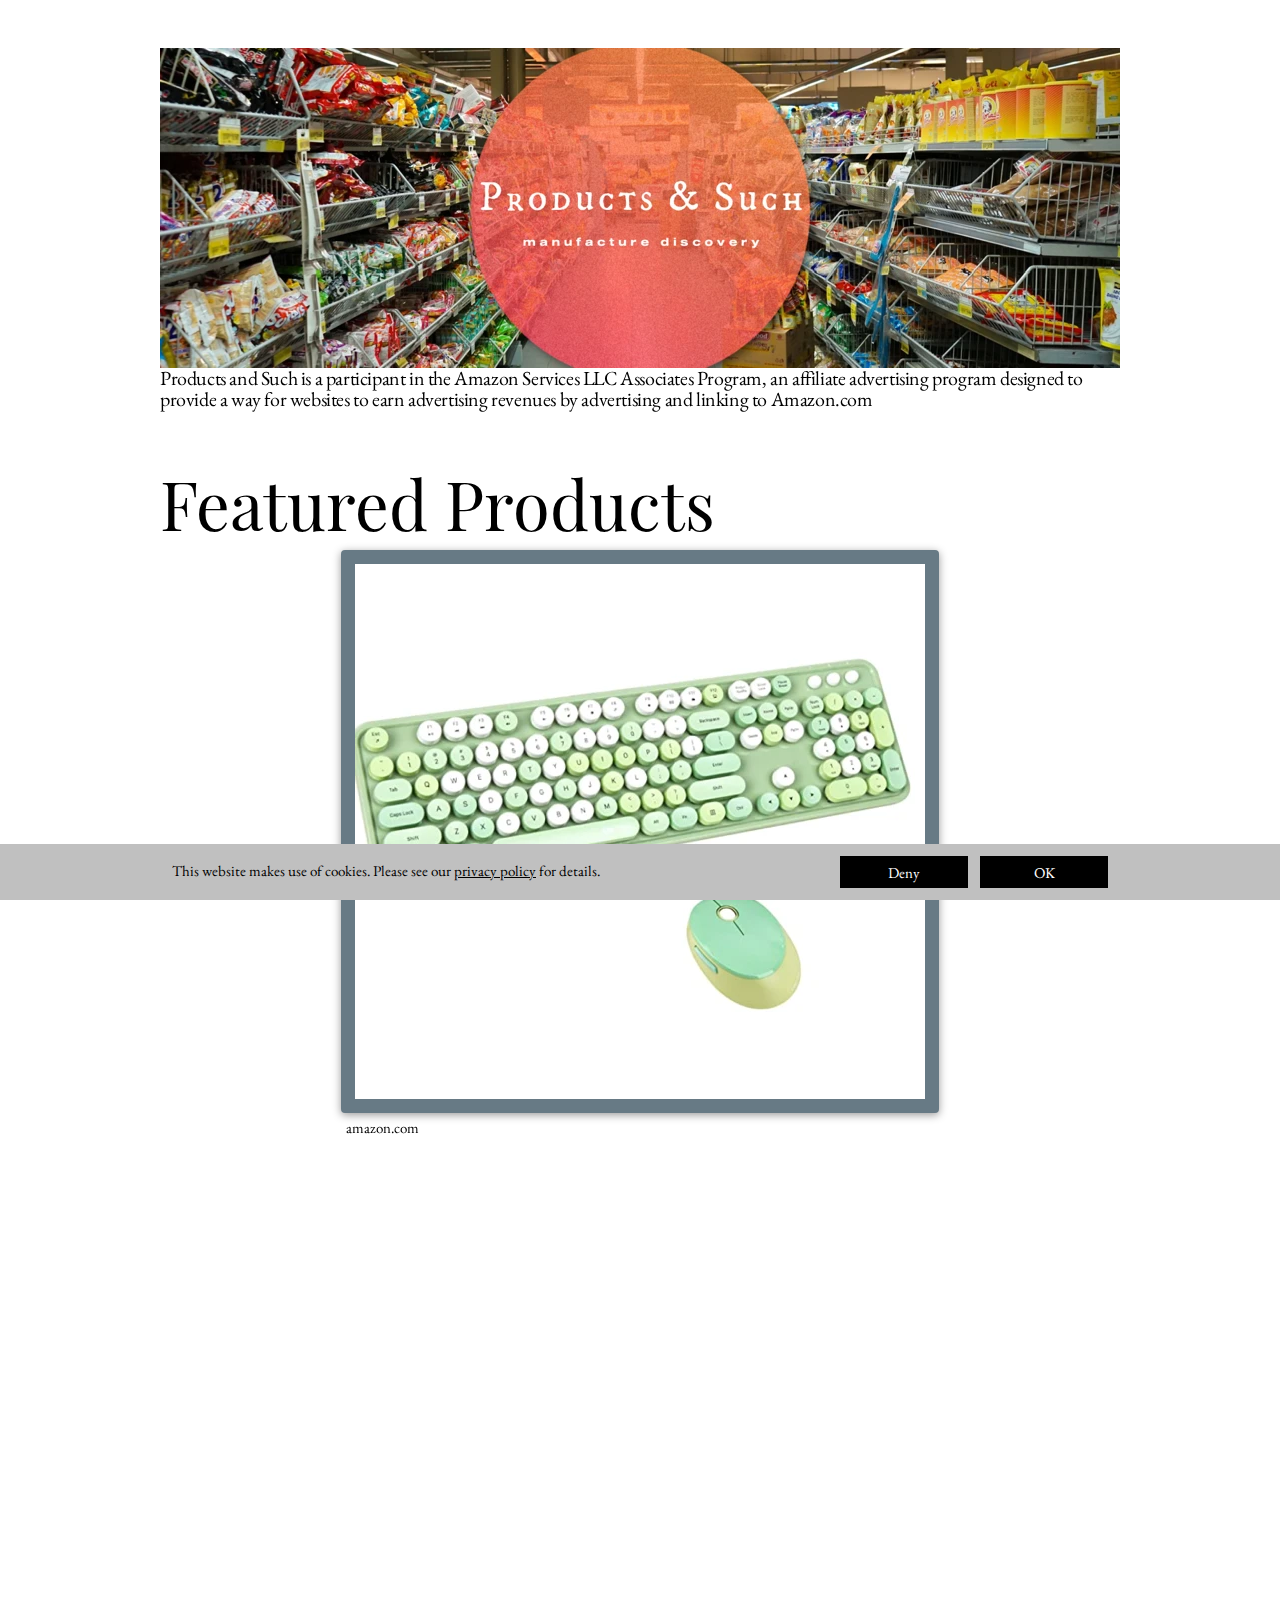
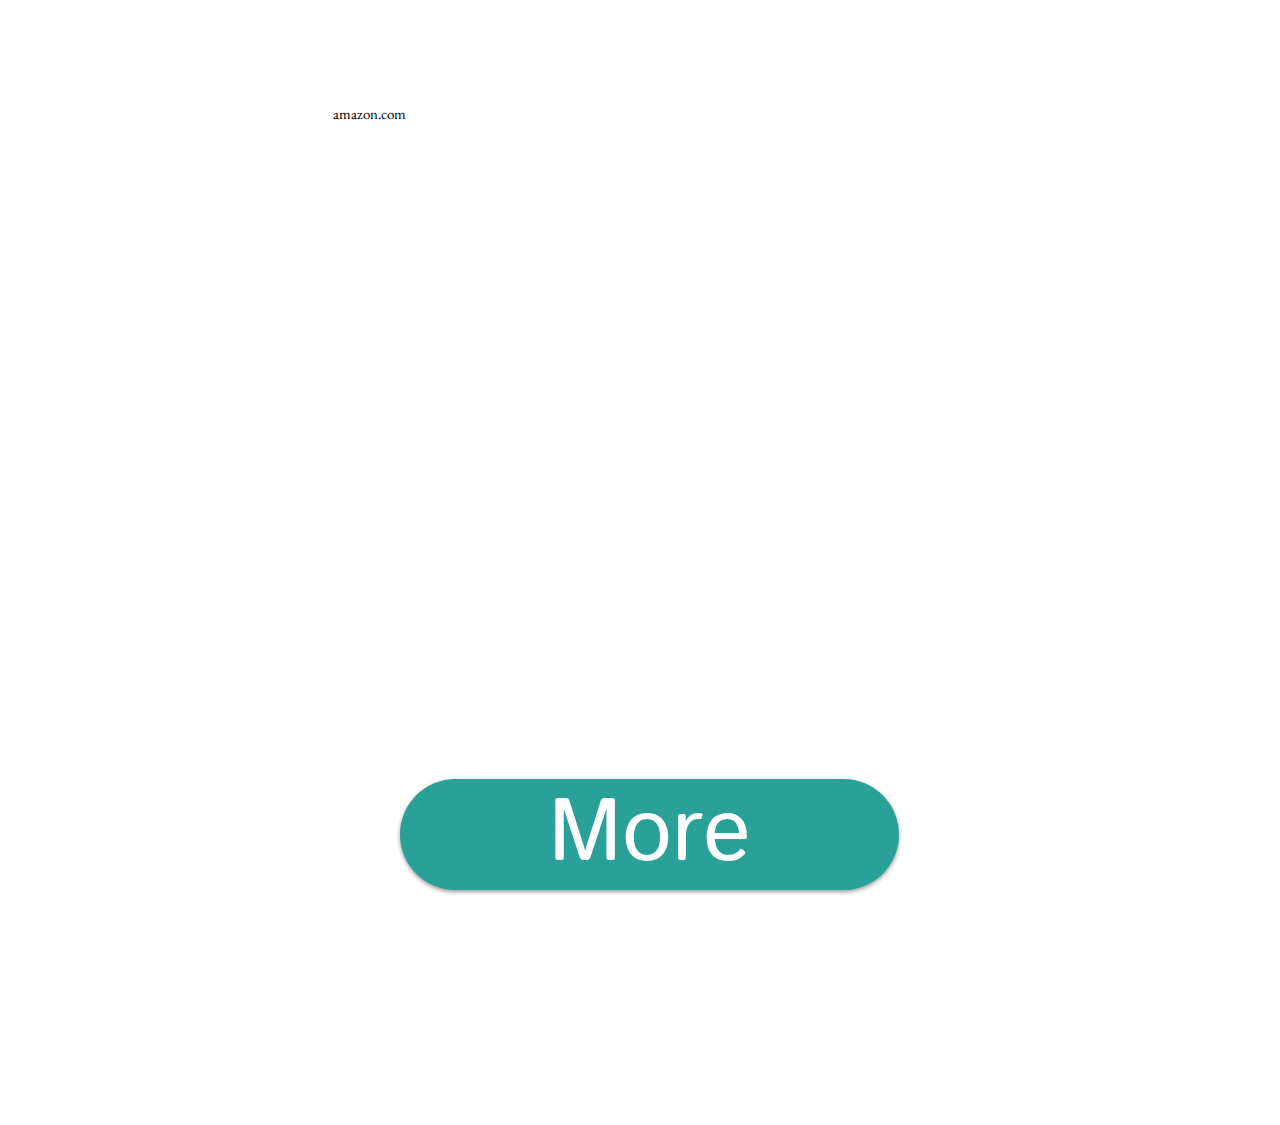
==== commit 34283f54: "Add files via upload" ====
--- a/index.html
+++ b/index.html
@@ -7,70 +7,84 @@
 <meta name="description" content="Manufacture Discovery">
 <meta name="viewport" content="width=960">
 <style>.anim{visibility:hidden}</style>
-<style>html,body{-webkit-text-zoom:reset !important;-ms-text-size-adjust:none !important;-moz-text-size-adjust:none !important;-webkit-text-size-adjust:none !important}@font-face{font-display:block;font-family:"Playfair Display";src:url('css/PlayfairDisplay-Regular.woff2') format('woff2'),url('css/PlayfairDisplay-Regular.woff') format('woff');font-weight:400}@font-face{font-display:block;font-family:"Istok Web";src:url('css/IstokWeb-Regular.woff2') format('woff2'),url('css/IstokWeb-Regular.woff') format('woff');font-weight:400}@font-face{font-display:block;font-family:"EB Garamond";src:url('css/EBGaramond-Regular.woff2') format('woff2'),url('css/EBGaramond-Regular.woff') format('woff');font-weight:400}body>div{font-size:0}p, span,h1,h2,h3,h4,h5,h6{margin:0;word-spacing:normal;word-wrap:break-word;-ms-word-wrap:break-word;pointer-events:auto;max-height:1000000000px}sup{font-size:inherit;vertical-align:baseline;position:relative;top:-0.4em}sub{font-size:inherit;vertical-align:baseline;position:relative;top:0.4em}ul{display:block;word-spacing:normal;word-wrap:break-word;list-style-type:none;padding:0;margin:0;-moz-padding-start:0;-khtml-padding-start:0;-webkit-padding-start:0;-o-padding-start:0;-padding-start:0;-webkit-margin-before:0;-webkit-margin-after:0}li{display:block;white-space:normal}li p{-webkit-touch-callout:none;-webkit-user-select:none;-khtml-user-select:none;-moz-user-select:none;-ms-user-select:none;-o-user-select:none;user-select:none}form{display:inline-block}a{text-decoration:inherit;color:inherit;-webkit-tap-highlight-color:rgba(0,0,0,0)}textarea{resize:none}.shm-l{float:left;clear:left}.shm-r{float:right;clear:right}.whitespacefix{word-spacing:-1px}#consentBanner{position:fixed;bottom:0;z-index:9999}html{font-family:sans-serif}body{font-size:0;margin:0}audio,video{display:inline-block;vertical-align:baseline}audio:not([controls]){display:none;height:0}[hidden],template{display:none}a{background:0 0;outline:0}b,strong{font-weight:700}dfn{font-style:italic}h1,h2,h3,h4,h5,h6{font-size:1em;line-height:1;margin:0}img{border:0}svg:not(:root){overflow:hidden}button,input,optgroup,select,textarea{color:inherit;font:inherit;margin:0}button{overflow:visible}button,select{text-transform:none}button,html input[type=button],input[type=submit]{-webkit-appearance:button;cursor:pointer;box-sizing:border-box;white-space:normal}input[type=text],input[type=password],textarea{-webkit-appearance:none;appearance:none;box-sizing:border-box}button[disabled],html input[disabled]{cursor:default}button::-moz-focus-inner,input::-moz-focus-inner{border:0;padding:0}input{line-height:normal}input[type=checkbox],input[type=radio]{box-sizing:border-box;padding:0}input[type=number]::-webkit-inner-spin-button,input[type=number]::-webkit-outer-spin-button{height:auto}input[type=search]{-webkit-appearance:textfield;-moz-box-sizing:content-box;-webkit-box-sizing:content-box;box-sizing:content-box}input[type=search]::-webkit-search-cancel-button,input[type=search]::-webkit-search-decoration{-webkit-appearance:none}textarea{overflow:auto;box-sizing:border-box;border-color:#ddd}optgroup{font-weight:700}table{border-collapse:collapse;border-spacing:0}td,th{padding:0}blockquote{margin-block-start:0;margin-block-end:0;margin-inline-start:0;margin-inline-end:0}:-webkit-full-screen-ancestor:not(iframe){-webkit-clip-path:initial!important}
+<style>html,body{-webkit-text-zoom:reset !important;-ms-text-size-adjust:none !important;-moz-text-size-adjust:none !important;-webkit-text-size-adjust:none !important}@font-face{font-display:block;font-family:"EB Garamond";src:url('css/EBGaramond-Regular.woff2') format('woff2'),url('css/EBGaramond-Regular.woff') format('woff');font-weight:400}@font-face{font-display:block;font-family:"Playfair Display";src:url('css/PlayfairDisplay-Regular.woff2') format('woff2'),url('css/PlayfairDisplay-Regular.woff') format('woff');font-weight:400}@font-face{font-display:block;font-family:"Istok Web";src:url('css/IstokWeb-Regular.woff2') format('woff2'),url('css/IstokWeb-Regular.woff') format('woff');font-weight:400}body>div{font-size:0}p, span,h1,h2,h3,h4,h5,h6{margin:0;word-spacing:normal;word-wrap:break-word;-ms-word-wrap:break-word;pointer-events:auto;max-height:1000000000px}sup{font-size:inherit;vertical-align:baseline;position:relative;top:-0.4em}sub{font-size:inherit;vertical-align:baseline;position:relative;top:0.4em}ul{display:block;word-spacing:normal;word-wrap:break-word;list-style-type:none;padding:0;margin:0;-moz-padding-start:0;-khtml-padding-start:0;-webkit-padding-start:0;-o-padding-start:0;-padding-start:0;-webkit-margin-before:0;-webkit-margin-after:0}li{display:block;white-space:normal}li p{-webkit-touch-callout:none;-webkit-user-select:none;-khtml-user-select:none;-moz-user-select:none;-ms-user-select:none;-o-user-select:none;user-select:none}form{display:inline-block}a{text-decoration:inherit;color:inherit;-webkit-tap-highlight-color:rgba(0,0,0,0)}textarea{resize:none}.shm-l{float:left;clear:left}.shm-r{float:right;clear:right}.whitespacefix{word-spacing:-1px}#consentBanner{position:fixed;bottom:0;z-index:9999}html{font-family:sans-serif}body{font-size:0;margin:0}audio,video{display:inline-block;vertical-align:baseline}audio:not([controls]){display:none;height:0}[hidden],template{display:none}a{background:0 0;outline:0}b,strong{font-weight:700}dfn{font-style:italic}h1,h2,h3,h4,h5,h6{font-size:1em;line-height:1;margin:0}img{border:0}svg:not(:root){overflow:hidden}button,input,optgroup,select,textarea{color:inherit;font:inherit;margin:0}button{overflow:visible}button,select{text-transform:none}button,html input[type=button],input[type=submit]{-webkit-appearance:button;cursor:pointer;box-sizing:border-box;white-space:normal}input[type=text],input[type=password],textarea{-webkit-appearance:none;appearance:none;box-sizing:border-box}button[disabled],html input[disabled]{cursor:default}button::-moz-focus-inner,input::-moz-focus-inner{border:0;padding:0}input{line-height:normal}input[type=checkbox],input[type=radio]{box-sizing:border-box;padding:0}input[type=number]::-webkit-inner-spin-button,input[type=number]::-webkit-outer-spin-button{height:auto}input[type=search]{-webkit-appearance:textfield;-moz-box-sizing:content-box;-webkit-box-sizing:content-box;box-sizing:content-box}input[type=search]::-webkit-search-cancel-button,input[type=search]::-webkit-search-decoration{-webkit-appearance:none}textarea{overflow:auto;box-sizing:border-box;border-color:#ddd}optgroup{font-weight:700}table{border-collapse:collapse;border-spacing:0}td,th{padding:0}blockquote{margin-block-start:0;margin-block-end:0;margin-inline-start:0;margin-inline-end:0}:-webkit-full-screen-ancestor:not(iframe){-webkit-clip-path:initial!important}
 html{-webkit-font-smoothing:antialiased; -moz-osx-font-smoothing:grayscale}@-webkit-keyframes fadeIn{from{opacity:0}to{opacity:1}}@keyframes fadeIn{from{opacity:0}to{opacity:1}}.fadeIn{-webkit-animation-name:fadeIn;animation-name:fadeIn}.animated{-webkit-animation-fill-mode:both;animation-fill-mode:both}.animated.infinite{-webkit-animation-iteration-count:infinite;animation-iteration-count:infinite}@-webkit-keyframes fadeInUp{from{opacity:0;-webkit-transform:translate3d(0,100%,0)}to{opacity:1;-webkit-transform:translate3d(0, 0, 0)}}@keyframes fadeInUp{from{opacity:0;transform:translate3d(0,100%,0)}to{opacity:1;transform:translate3d(0, 0, 0)}}.fadeInUp{-webkit-animation-name:fadeInUp;animation-name:fadeInUp}
-#b{background-color:#fff}.ps8{position:relative;margin-top:46px}.v3{display:block;*display:block;zoom:1;vertical-align:top}.s9{pointer-events:none;min-width:960px;width:960px;margin-left:auto;margin-right:auto;min-height:2754px}.v4{display:inline-block;*display:inline;zoom:1;vertical-align:top}.ps9{position:relative;margin-left:0;margin-top:0}.s10{min-width:960px;width:960px;min-height:441px}.w1{line-height:0}.s11{min-width:960px;width:960px;min-height:324px;height:324px}.c10{z-index:1;pointer-events:auto}.i6{position:absolute;left:0;width:960px;height:320px;top:2px;border:0}.i7{width:100%;height:100%;display:inline-block;-webkit-transform:translate3d(0,0,0)}.ps10{position:relative;margin-left:0;margin-top:-24px}.s12{min-width:595px;width:595px;min-height:141px}.c11{z-index:2;pointer-events:auto;overflow:hidden;height:141px}.p2{padding-top:0;text-indent:0;padding-bottom:0;padding-right:0;text-align:left}.f3{font-family:"Playfair Display";font-size:67px;font-weight:400;font-style:normal;text-decoration:none;text-transform:none;color:#000;background-color:initial;line-height:125px;letter-spacing:normal;text-shadow:none}.ps11{position:relative;margin-left:149px;margin-top:31px}.s13{min-width:662px;width:662px;min-height:526px;height:526px}.c12{z-index:5;pointer-events:auto}.a2{display:block}.i8{position:absolute;left:72px;width:518px;height:526px;top:0;border:0}.v5{display:none;*display:none;zoom:1;vertical-align:top}.s14{width:100%;min-width:960px;min-height:56px}.c13{pointer-events:none;border:0;-webkit-border-radius:0;-moz-border-radius:0;border-radius:0;background-color:#c0c0c0;background-clip:padding-box}.ps13{position:relative;margin-top:12px}.s15{min-width:960px;width:960px;margin-left:auto;margin-right:auto;min-height:32px}.ps14{position:relative;margin-left:680px;margin-top:0}.s16{min-width:128px;width:128px;min-height:32px}.c14{pointer-events:auto}.f4{font-family:"EB Garamond";font-size:15px;font-weight:400;font-style:normal;text-decoration:none;text-transform:none;background-color:initial;line-height:19px;letter-spacing:normal;text-shadow:none;text-indent:0;text-align:center;padding-top:7px;padding-bottom:6px;margin-top:0;margin-bottom:0}.btn2{border:0;-webkit-border-radius:0;-moz-border-radius:0;border-radius:0;background-color:#000;background-clip:padding-box;color:#fff}.btn2:hover{background-color:#82939e;border-color:#000;color:#000}.btn2:active{background-color:#52646f;border-color:#000;color:#fff}.v6{display:inline-block;overflow:hidden;outline:0}.s17{width:128px;padding-right:0;height:19px}.ps15{position:relative;margin-left:12px;margin-top:0}.btn3{border:0;-webkit-border-radius:0;-moz-border-radius:0;border-radius:0;background-color:#000;background-clip:padding-box;color:#fff}.btn3:hover{background-color:#82939e;border-color:#000;color:#000}.btn3:active{background-color:#52646f;border-color:#000;color:#fff}.ps16{position:relative;margin-left:12px;margin-top:-27px}.s18{min-width:648px;width:648px;min-height:21px}.c15{pointer-events:auto;overflow:hidden;height:21px}.f5{font-family:"EB Garamond";font-size:15px;font-weight:400;font-style:normal;text-decoration:none;text-transform:none;color:#000;background-color:initial;line-height:19px;letter-spacing:normal;text-shadow:none}.f6{font-family:"EB Garamond";font-size:15px;font-weight:400;font-style:normal;text-decoration:underline;text-transform:none;color:#000;background-color:initial;line-height:19px;letter-spacing:normal;text-shadow:none}</style>
-<link onload="this.media='all';this.onload=null;" rel="stylesheet" href="css/site.5bb1c0.css" media="print">
+#b{background-color:#fff}.ps9{position:relative;margin-top:46px}.v3{display:block;*display:block;zoom:1;vertical-align:top}.s9{pointer-events:none;min-width:960px;width:960px;margin-left:auto;margin-right:auto;min-height:2679px}.v4{display:inline-block;*display:inline;zoom:1;vertical-align:top}.ps10{position:relative;margin-left:0;margin-top:0}.s10{min-width:960px;width:960px;min-height:395px}.w1{line-height:0}.s11{min-width:960px;width:960px;min-height:324px;height:324px}.c11{z-index:1;pointer-events:auto}.i6{position:absolute;left:0;width:960px;height:320px;top:2px;border:0}.i7{width:100%;height:100%;display:inline-block;-webkit-transform:translate3d(0,0,0)}.ps11{position:relative;margin-left:0;margin-top:-2px}.s12{min-width:960px;width:960px;min-height:73px}.c12{z-index:2;pointer-events:auto;overflow:hidden;height:73px}.p2{padding-top:0;text-indent:0;padding-bottom:0;padding-right:0;text-align:left}.f3{font-family:"EB Garamond";font-size:20px;font-weight:400;font-style:normal;text-decoration:none;text-transform:none;color:#000;background-color:initial;line-height:21px;letter-spacing:-0.40px;text-shadow:none}.s13{min-width:824px;width:824px;min-height:672px}.s14{min-width:595px;width:595px;min-height:141px}.c13{z-index:6;pointer-events:auto;overflow:hidden;height:141px}.f4{font-family:"Playfair Display";font-size:67px;font-weight:400;font-style:normal;text-decoration:none;text-transform:none;color:#000;background-color:initial;line-height:125px;letter-spacing:normal;text-shadow:none}.ps12{position:relative;margin-left:136px;margin-top:-32px}.s15{min-width:688px;width:688px;min-height:563px;height:563px}.c14{z-index:7;pointer-events:auto}.a2{display:block}.i8{position:absolute;left:45px;width:570px;height:535px;top:0;-webkit-border-radius:4px;-moz-border-radius:4px;border-radius:4px;-webkit-filter:drop-shadow(0 2px 4px rgba(0,0,0,.4));-moz-filter:drop-shadow(0 2px 4px rgba(0,0,0,.4));filter:drop-shadow(0 2px 4px rgba(0,0,0,.4));border:14px solid #677a85}.i9{width:100%;height:100%;display:inline-block}.v5{display:none;*display:none;zoom:1;vertical-align:top}.s16{width:100%;min-width:960px;min-height:56px}.c15{pointer-events:none;border:0;-webkit-border-radius:0;-moz-border-radius:0;border-radius:0;background-color:#c0c0c0;background-clip:padding-box}.ps14{position:relative;margin-top:12px}.s17{min-width:960px;width:960px;margin-left:auto;margin-right:auto;min-height:32px}.ps15{position:relative;margin-left:680px;margin-top:0}.s18{min-width:128px;width:128px;min-height:32px}.c16{pointer-events:auto}.f5{font-family:"EB Garamond";font-size:15px;font-weight:400;font-style:normal;text-decoration:none;text-transform:none;background-color:initial;line-height:19px;letter-spacing:normal;text-shadow:none;text-indent:0;text-align:center;padding-top:7px;padding-bottom:6px;margin-top:0;margin-bottom:0}.btn2{border:0;-webkit-border-radius:0;-moz-border-radius:0;border-radius:0;background-color:#000;background-clip:padding-box;color:#fff}.btn2:hover{background-color:#82939e;border-color:#000;color:#000}.btn2:active{background-color:#52646f;border-color:#000;color:#fff}.v6{display:inline-block;overflow:hidden;outline:0}.s19{width:128px;padding-right:0;height:19px}.ps16{position:relative;margin-left:12px;margin-top:0}.btn3{border:0;-webkit-border-radius:0;-moz-border-radius:0;border-radius:0;background-color:#000;background-clip:padding-box;color:#fff}.btn3:hover{background-color:#82939e;border-color:#000;color:#000}.btn3:active{background-color:#52646f;border-color:#000;color:#fff}.ps17{position:relative;margin-left:12px;margin-top:-27px}.s20{min-width:648px;width:648px;min-height:21px}.c17{pointer-events:auto;overflow:hidden;height:21px}.f6{font-family:"EB Garamond";font-size:15px;font-weight:400;font-style:normal;text-decoration:none;text-transform:none;color:#000;background-color:initial;line-height:19px;letter-spacing:normal;text-shadow:none}.f7{font-family:"EB Garamond";font-size:15px;font-weight:400;font-style:normal;text-decoration:underline;text-transform:none;color:#000;background-color:initial;line-height:19px;letter-spacing:normal;text-shadow:none}</style>
+<link onload="this.media='all';this.onload=null;" rel="stylesheet" href="css/site.8307e4.css" media="print">
 <!--[if lte IE 7]>
-<link rel="stylesheet" href="css/site.5bb1c0-lteIE7.css" type="text/css">
+<link rel="stylesheet" href="css/site.8307e4-lteIE7.css" type="text/css">
 <![endif]-->
 </head>
 <body id="b">
-<div class="ps8 v3 s9">
-<div class="v4 ps9 s10 c9">
-<div class="v4 ps9 s10 w1">
-<div class="anim fadeIn js2 v4 ps9 s11 c10">
+<div class="ps9 v3 s9">
+<div class="v4 ps10 s10 c10">
+<div class="v4 ps10 s10 w1">
+<div class="anim fadeIn js2 v4 ps10 s11 c11">
 <picture class="i7">
 <source srcset="images/pas-960.webp 1x, images/pas-1920.webp 2x" type="image/webp">
 <source srcset="images/pas-960.jpg 1x, images/pas-1920.jpg 2x">
-<img src="images/pas-960.jpg" class="js1 i6">
+<img src="images/pas-1920.jpg" class="js1 i6">
 </picture>
 </div>
-<div class="v4 ps10 s12 c11">
-<p class="p2 f3">Featured Products</p>
+<div class="v4 ps11 s12 c12">
+<p class="p2 f3">Products and Such is a participant in the Amazon Services LLC Associates Program, an affiliate advertising program designed to provide a way for websites to earn advertising revenues by advertising and linking to Amazon.com</p>
 </div>
 </div>
 </div>
-<div class="anim fadeInUp js4 v4 ps11 s13 c12">
-<a href="https://www.amazon.com/gp/product/B08WLH682R/ref=as_li_tl?ie=UTF8&camp=1789&creative=9325&creativeASIN=B08WLH682R&linkCode=as2&tag=productsandsu-20&linkId=357b85b1337253734abf2dd70a25c0e5" target="_blank" rel="noopener" class="a2"><picture class="i7"><source srcset="images/wfh-tshirt-518.webp 1x, images/wfh-tshirt-1036.webp 2x" type="image/webp"><source srcset="images/wfh-tshirt-518.jpeg 1x, images/wfh-tshirt-1036.jpeg 2x"><img src="images/wfh-tshirt-518.jpeg" class="js3 i8"></picture></a>
+<div class="v4 ps10 s13 c10">
+<div class="v4 ps10 s14 c13">
+<p class="p2 f4">Featured Products</p>
 </div>
-<div class="anim fadeInUp js6 v1 ps1 s1 c1">
-<a href="https://www.ebay.com/itm/264868409200?epid=25035902999&_trkparms=ispr%3D1&hash=item3dab632f70:g:qucAAOSwrHNe31As&amdata=enc%3AAQAGAAACkPYe5NmHp%252B2JMhMi7yxGiTJkPrKr5t53CooMSQt2orsStdebXPz4ZTXCT8FI9kPBh%252BGGgVvXLkagAVDQJVeg%252FkcyZTYq%252FoVcJzVspt%252F9dFvsjimtHPxtZlX9T6q41B0Ui%252Be5jiJr%252BylUz%252FlVWJJcXqWyfVj%252BKiUMh%252B8w0X9VCEmchJodcpOFNMmYA%252FmSe34baAYZL2AhcDNgqN0YoAhTzRMiKdk3kbGp07oDRDrw1rtlguhOV7nHZvMeXmdJdvg3Qycm25d%252FwRjwn85fMc7%252F86WmKHuXNVM77%252BV43HqQpJrqAIxGaK0f%252B%252BQ3nneE2P%252BjBbwqm5gdNBdJtnYKIeRGS6vMpzuzuAYQ6MGe7YLcUx9idKDVnrcwBUVn%252F3QROMB4MGWd3YLtk%252BCu8lOXPPGH%252BgcjPkAHDdBbMAmK7x4imUdcJBCxMOdkTWjcibYPGZOi9M3tRUm%252Fp1%252BPrOBdAoIxGNMPiYa13bnIQYYW50sAS%252Bhj0LoKCHKX8uKc63GEn1W%252F7Qusb3wAczt2XIuRBfBbD8Mey0FtN0CEAGGUgGUz9BRmi7ifz5tQQNjbTY9O8%252FZS6sJNPiqQpV3rKP208AOzaEhsy8yZl7JC1Q04tYnKgqb4SmdqABBunwcQV0lVM2%252FfZSMZYOEY6Xu6Tfg%252BFUhHROvCOxxOD3P2XBVsm%252BvuAC5dTkzIp76N8GeKOSormmCbvzKXZU%252Br0MRSVbaHQFB3VXR78YMWZ7juMkZBnIJZvr3eWMm2bZTFpBXHCyuZTLxJLJDOOQods7oxdOqd8Sm3fKei%252FrqoO1uheIo9QmL3gprd9BA5moq%252BHBYglxX3bjy1zDV2GIUox1YQISMPMTNCXrJU5w1FzpUczELQh%252BiXIQB8%7Campid%3APL_CLK%7Cclp%3A2334524&mkcid=1&mkrid=711-53200-19255-0&siteid=0&campid=5338837937&customid=wfh1&toolid=10001&mkevt=1" target="_blank" rel="noopener" class="a1"><picture class="i2 js11"><source data-srcset="images/tredmill-481.webp 1x" type="image/webp"><source data-srcset="images/tredmill-481.jpg 1x"><img data-src="images/tredmill-481.jpg" class="js5 i1"></picture></a>
+<div class="v4 ps12 s15 c14">
+<div class="plx" data-plx="v:0.25:0.75:0:0:2.00" style="visibility:hidden;transform-style:preserve-3d;will-change:transform;-webkit-backface-visibility:hidden;backface-visibility:hidden;width:100%;height:100%" data-plx-no-clip="1">
+<a href="https://www.amazon.com/UBOTIE-Typewriter-Full-Sized-Dropout-Free-Green-Colorful/dp/B087JW1HGX?crid=B4TXLUM2W44M&keywords=UBOTIE%2BColorful%2BComputer%2BWireless%2BKeyboard%2BMouse%2BCombos%2C%2BTypewriter%2BFlexible%2BKeys%2BOffice%2BFull-Sized%2BKeyboard%2C%2B2.4GHz%2BDropout-Free%2BConnection%2Band%2BOptical%2BMouse%2B%28Purple-Colorful%29&qid=1641474310&sprefix=ubotie%2Bcolorful%2Bcomputer%2Bwireless%2Bkeyboard%2Bmouse%2Bcombos%2C%2Btypewriter%2Bflexible%2Bkeys%2Boffice%2Bfull-sized%2Bkeyboard%2C%2B2.4ghz%2Bdropout-free%2Bconnection%2Band%2Boptical%2Bmouse%2Bpurple-colorful%2B%2Caps%2C71&sr=8-3&th=1&linkCode=ll1&tag=productsandsu-20&linkId=0de8dc02e477aaca1cf6ed7057e8df53&language=en_US&ref_=as_li_ss_tl" class="a2"><picture class="i9"><source srcset="images/screen-shot-2022-01-06-at-8.06.40-am-570.webp 1x, images/screen-shot-2022-01-06-at-8.06.40-am-1140.webp 2x" type="image/webp"><source srcset="images/screen-shot-2022-01-06-at-8.06.40-am-570.jpg 1x, images/screen-shot-2022-01-06-at-8.06.40-am-1140.jpg 2x"><img src="images/screen-shot-2022-01-06-at-8.06.40-am-1140.jpg" class="js3 i8"></picture></a>
 </div>
-<div class="anim fadeInUp js8 v1 ps2 s2 c2">
-<a href="https://www.ebay.com/itm/384367327090?_trkparms=ispr%3D1&hash=item597e13f772:g:26MAAOSwu19hMDa0&amdata=enc%3AAQAGAAAC4PYe5NmHp%252B2JMhMi7yxGiTJkPrKr5t53CooMSQt2orsSQuF9OYLb3wphIAOfpJK8RuaizilrA57Vi4bSQvYKFNmtNZXGtXPgOENEPR1kR3ijEY%252BsvRoxFpyVLlBYl6bMWk6JPynbzAfu2XUNpXqtpaVOWl7%252FhJ4La%252BFwoagqgc%252BRhAaOOWXW%252BybqdTt9zWa3DUTjRjsV9u3r%252FnwON9KfAZJjFYX%252BNa%252F01XNzAEau8tom6wdaeEDESRprENUz27QXsv17on6wFI0QPh9kxnoAQdfOz5jSo5EAA1zQOIW%252BUX%252Fry6WE9XjqTDxr8bLammrcairBgA6Y7EL7%252B5rY0vYxOfElT6aWTJvo5L2O5mBOnGZN%252FIaaHC1BrJuIDk0vyChTJ%252BSBmAQ%252BvvqGYiXohcY4pqc0RVEePVjNvgpjX3LdBrnFN8jqtGJeB0ZnnjOoFEiq6ekV1A4QgfukCV%252BKCiYnpCxC%252F45ry29cjacbws7NlMrjsdabL3rc0K5oVujXlzan4MW6Mv1BRzLXybcma6b%252ByIxlipdu3Htw9p6He1Oj8jUtw96YE%252Bpe8AfQFAPyniIQ7AKXqACdH1f22aqTtV%252FgsUHQ%252BSkaSCjHF4hKjo7%252FFrCuIeLFZbS2Uru0NpuDOEs2jg%252FGVOXvMn27V55Bq4ny%252FktOYP9SUO1Jz1HTUhV2dIqT6cuC2Dh7haw3nY%252FoPbHlBV%252Fyap2H5FBX3yJVuQQohENI9YbDcXMjDA3bsQ5ut93e5hTbQnxt%252BJ0RhhOjk2%252FnEoPuIwvJlUrfq3R9jcL8k2jjpNwBz4ZnSJSTBo2AjAzwk%252BjZuzsZqwFhsD%252Bz0Duzm7HfQ4vcsUXT3pFMZeBeG8T%252F9eFkas7ZX4jTdgCZhSjX4lcG%252FnnzCz7ZgusaX%252FSDYOlndfdg85GpusgBAyIqdg%252FQ6l3z8oo6SIQitOKS59Boaon%252F1Qj6g4gmjhkDyiHybro%252FchIlO%252FVCnKD%252Fj%252FWRoZE%253D%7Campid%3APL_CLK%7Cclp%3A2334524&mkcid=1&mkrid=711-53200-19255-0&siteid=0&campid=5338837937&customid=wfh1&toolid=10001&mkevt=1" target="_blank" rel="noopener" class="a1"><picture class="i2 js12"><source data-srcset="images/computer-desk-560.webp 1x" type="image/webp"><source data-srcset="images/computer-desk-560.jpg 1x"><img data-src="images/computer-desk-560.jpg" class="js7 i3"></picture></a>
 </div>
-<div class="v1 ps3 s3 c3">
-<a href="https://www.amazon.com/ref=nav_logo?&_encoding=UTF8&tag=productsandsu-20&linkCode=ur2&linkId=37fbc931f7814a26a0d39c3102bc40fe&camp=1789&creative=9325" target="_blank" rel="noopener" class="f1 btn1 v2 s4">More</a>
 </div>
-<div class="v1 ps4 s5 c4">
-<div class="anim rotateIn js9 v1 ps5 s6 c5">
+<div class="v1 ps1 s1 c1">
+<p class="p1 f1">amazon.com</p>
+</div>
+<div class="anim fadeInUp js5 v1 ps2 s2 c2">
+<a href="https://www.amazon.com/gp/product/B08WLH682R/ref=as_li_tl?ie=UTF8&camp=1789&creative=9325&creativeASIN=B08WLH682R&linkCode=as2&tag=productsandsu-20&linkId=357b85b1337253734abf2dd70a25c0e5" target="_blank" rel="noopener" class="a1"><picture class="i2 js10"><source data-srcset="images/wfh-tshirt-518.webp 1x, images/wfh-tshirt-1036.webp 2x" type="image/webp"><source data-srcset="images/wfh-tshirt-518.jpeg 1x, images/wfh-tshirt-1036.jpeg 2x" srcset="data:image/svg+xml,%3Csvg%3E"><img src="images/wfh-tshirt-1036.jpeg" class="js4 i1"></picture></a>
+</div>
+<div class="v1 ps3 s1 c3">
+<p class="p1 f1">amazon.com</p>
+</div>
+<div class="anim fadeInUp js7 v1 ps4 s3 c4">
+<a href="https://www.ebay.com/itm/264868409200?epid=25035902999&_trkparms=ispr%3D1&hash=item3dab632f70:g:qucAAOSwrHNe31As&amdata=enc%3AAQAGAAACkPYe5NmHp%252B2JMhMi7yxGiTJkPrKr5t53CooMSQt2orsStdebXPz4ZTXCT8FI9kPBh%252BGGgVvXLkagAVDQJVeg%252FkcyZTYq%252FoVcJzVspt%252F9dFvsjimtHPxtZlX9T6q41B0Ui%252Be5jiJr%252BylUz%252FlVWJJcXqWyfVj%252BKiUMh%252B8w0X9VCEmchJodcpOFNMmYA%252FmSe34baAYZL2AhcDNgqN0YoAhTzRMiKdk3kbGp07oDRDrw1rtlguhOV7nHZvMeXmdJdvg3Qycm25d%252FwRjwn85fMc7%252F86WmKHuXNVM77%252BV43HqQpJrqAIxGaK0f%252B%252BQ3nneE2P%252BjBbwqm5gdNBdJtnYKIeRGS6vMpzuzuAYQ6MGe7YLcUx9idKDVnrcwBUVn%252F3QROMB4MGWd3YLtk%252BCu8lOXPPGH%252BgcjPkAHDdBbMAmK7x4imUdcJBCxMOdkTWjcibYPGZOi9M3tRUm%252Fp1%252BPrOBdAoIxGNMPiYa13bnIQYYW50sAS%252Bhj0LoKCHKX8uKc63GEn1W%252F7Qusb3wAczt2XIuRBfBbD8Mey0FtN0CEAGGUgGUz9BRmi7ifz5tQQNjbTY9O8%252FZS6sJNPiqQpV3rKP208AOzaEhsy8yZl7JC1Q04tYnKgqb4SmdqABBunwcQV0lVM2%252FfZSMZYOEY6Xu6Tfg%252BFUhHROvCOxxOD3P2XBVsm%252BvuAC5dTkzIp76N8GeKOSormmCbvzKXZU%252Br0MRSVbaHQFB3VXR78YMWZ7juMkZBnIJZvr3eWMm2bZTFpBXHCyuZTLxJLJDOOQods7oxdOqd8Sm3fKei%252FrqoO1uheIo9QmL3gprd9BA5moq%252BHBYglxX3bjy1zDV2GIUox1YQISMPMTNCXrJU5w1FzpUczELQh%252BiXIQB8%7Campid%3APL_CLK%7Cclp%3A2334524&mkcid=1&mkrid=711-53200-19255-0&siteid=0&campid=5338837937&customid=wfh1&toolid=10001&mkevt=1" target="_blank" rel="noopener" class="a1"><picture class="i2 js11"><source data-srcset="images/tredmill-481.webp 1x" type="image/webp"><source data-srcset="images/tredmill-481.jpg 1x" srcset="data:image/svg+xml,%3Csvg%3E"><img src="images/tredmill-481.jpg" class="js6 i3"></picture></a>
+</div>
+<div class="v1 ps5 s4 c5">
+<a href="https://www.amazon.com/ref=nav_logo?&_encoding=UTF8&tag=productsandsu-20&linkCode=ur2&linkId=37fbc931f7814a26a0d39c3102bc40fe&camp=1789&creative=9325" target="_blank" rel="noopener" class="f2 btn1 v2 s5">More</a>
+</div>
+<div class="v1 ps6 s6 c6">
+<div class="anim rotateIn js8 v1 ps7 s7 c7">
 <a href="https://www.instagram.com/productsandsuch/" target="_blank" rel="noopener" class="a1"><img src="images/svg_3.svg" class="i4"></a>
 </div>
-<div class="anim rotateIn js10 v1 ps6 s7 c6">
+<div class="anim rotateIn js9 v1 ps8 s8 c8">
 <a href="https://twitter.com/products_such" target="_blank" rel="noopener" class="a1"><img src="images/svg_2.svg" class="i5"></a>
 </div>
 </div>
-<div class="v1 ps7 s8 c7">
-<p class="p1 f2">Products and Such is a participant in the Amazon Services LLC Associates Program, an affiliate advertising program designed to provide a way for websites to earn advertising revenues by advertising and linking to Amazon.com</p>
 </div>
+<div id="consentBanner" class="v5 ps13 s16 c15">
+<div class="ps14 v3 s17">
+<div class="v4 ps15 s18 c16">
+<a href="#" class="denyConsent f5 btn2 v6 s19">Deny</a>
 </div>
-<div id="consentBanner" class="v5 ps12 s14 c13">
-<div class="ps13 v3 s15">
-<div class="v4 ps14 s16 c14">
-<a href="#" class="denyConsent f4 btn2 v6 s17">Deny</a>
+<div class="v4 ps16 s18 c16">
+<a href="#" class="allowConsent f5 btn3 v6 s19">OK</a>
 </div>
-<div class="v4 ps15 s16 c14">
-<a href="#" class="allowConsent f4 btn3 v6 s17">OK</a>
-</div>
-<div class="v4 ps16 s18 c15">
-<p class="p2 f5">This website makes use of cookies. Please see our <span class="f6"><a class="noConsent" href="privacy-policy.html">privacy policy</a></span> for details.</p>
+<div class="v4 ps17 s20 c17">
+<p class="p2 f6">This website makes use of cookies. Please see our <span class="f7"><a class="noConsent" href="privacy-policy.html">privacy policy</a></span> for details.</p>
 </div>
 </div>
 </div>
-<div class="c8">
+<div class="c9">
 </div>
-<script>dpth="/";!function(){var s=["js/woolite.fc2abd.js","js/jquery.fc2abd.js","js/consent.fc2abd.js","js/index.5bb1c0.js"],n={},j=0,e=function(e){var o=new XMLHttpRequest;o.open("GET",s[e],!0),o.onload=function(){if(n[e]=o.responseText,4==++j)for(var t in s){var i=document.createElement("script");i.textContent=n[t],document.body.appendChild(i)}},o.send()};for(var o in s)e(o)}();
+<script>dpth="/";!function(){var s=["js/woolite.b813ee.js","js/jquery.b813ee.js","js/consent.b813ee.js","js/index.8307e4.js"],n={},j=0,e=function(e){var o=new XMLHttpRequest;o.open("GET",s[e],!0),o.onload=function(){if(n[e]=o.responseText,4==++j)for(var t in s){var i=document.createElement("script");i.textContent=n[t],document.body.appendChild(i)}},o.send()};for(var o in s)e(o)}();
+</script>
+<script type="text/javascript">
+!function(){var t,e,r=document.querySelectorAll(".plx"),i=0,l=!1,s=!1,o=function(r){var i=window;if(null==r.bounds||t!=i.innerWidth||e!=i.innerHeight){var l=r.parentNode;void 0===r.currentTime&&(r.style.position="absolute"),null!=l.getAttribute("data-plx-c")&&(l=l.parentNode);var s=0,o=0,n=l.offsetWidth,a=l.offsetHeight,f=l;do{s+=f.offsetTop,o+=f.offsetLeft}while(f=f.offsetParent);(null!=r.bounds||null==r.bounds&&"0px"!==i.getComputedStyle(l).getPropertyValue("min-width"))&&(r.style.visibility="",r.bounds={top:s,left:o,width:n,height:a})}else 0!=r.bounds.width&&0!=r.bounds.height||(r.bounds.width=r.offsetWidth,r.bounds.height=r.offsetHeight);return r.bounds},n=function(t,e){for(var r=t.getBoundingClientRect(),i={left:r.left,right:r.right,top:r.top,bottom:r.bottom},l=0;0!==e&&l<t.children.length;l++){var s=e?n(t.children[l],e):t.children[l].getBoundingClientRect();s.left<i.left&&(i.left=s.left),s.top<i.top&&(i.top=s.top),s.right>i.right&&(i.right=s.right),s.bottom>i.bottom&&(i.bottom=s.bottom)}return i.width=i.right-i.left,i.height=i.bottom-i.top,i},a=function(t,e,r,i,l){var s=window,o=s.innerHeight,n=s.pageYOffset;n<0&&(n=0);var a=t.top;1==e?a+=t.height/2:2==e&&(a+=t.height);var f=(a-n)/o,d=0,h=0,p=i>=0?i:0,m=o*(r-p),g=o*r,y=o*p;return a<o?f<=r&&(f>=i||i<=0)?l?(h=d=m-n,a>g?h=d+=a-g:a-y&&(h=m-n*m/(a-y))):(h=d=n,a>g?h=d-=a-g:a-y&&(h=d*m/(a-y))):f<=r?a>y&&(l?a<g&&(d=g-a):(h=d=m,a<g&&(d=a-y))):l&&a>g&&(h=d=m):(f<=r&&(f>=i||i<=0)?d=l?a-n-y:g-(a-n):f<=r?l||(d=m):l&&(d=m),h=d),{o:d,n:h}},f=function(){i=i?document.body.scrollWidth:1;var d=window,h=d.innerWidth,p=d.innerHeight,m=Math.max(i,h),g=d.pageXOffset;if(g<0)l=s=!1;else{for(var y=r.length-1;y>=0;y--){var u=r[y],x=o(u);if(null!=x){if(null==u.plx){var w=u.nc?u.parentNode:u.parentNode.parentNode;if(null==w)continue;if(u.style.display="block",u.plx=u.getAttribute("data-plx").split(";"),u.bb=null!=u.getAttribute("data-plx-bb"),u.nc=null!=u.getAttribute("data-plx-no-clip"),u.offsl=u.offst=u.incw=u.inch=0,!u.nc){var b=w.getAttribute("data-plx-offs");null!=b&&(b=b.split(";"),u.offsl=1.4142*parseInt(b[0]),u.offst=1.4142*parseInt(b[1]),u.incw=Math.max(0,-u.offsl)+1.4142*parseInt(b[2]),u.inch=Math.max(0,-u.offst)+1.4142*parseInt(b[3]))}var c=d.getComputedStyle(w),v=c.getPropertyValue("transform")||c.getPropertyValue("-webkit-transform")||c.getPropertyValue("-moz-transform")||c.getPropertyValue("-ms-transform"),T=1,F=1;if("none"!=v)v=v.substring(7).split(","),T=parseFloat(v[0])>=0?1:-1,F=(P=parseFloat(v[3]))>=0?1:-1;u.sx=T,u.sy=F,u.style.display="inline-block"}for(var I=void 0,k=void 0,z=void 0,O=void 0,A=void 0,M=void 0,L=void 0,N=u.plx.length-1;N>=0;N--){Array.isArray(u.plx[N])||(u.plx[N]=u.plx[N].split(":"),u.plx[N][1]=parseFloat(u.plx[N][1]),u.plx[N][2]=parseFloat(u.plx[N][2]),u.plx[N][3]=parseInt(u.plx[N][3]),u.plx[N][4]=parseInt(u.plx[N][4]));var P,q=(P=u.plx[N])[1],E=P[2],H=P[3],V=P[4],W=a(x,H,E,q,V);if(void 0!==u.currentTime){u.currentTime=(W.o>=0?0:-W.o/100)*P[5];break}var C=p*(E-(q>=0?q:0)),S=W.n/C;if("v"==P[0]){var B=(0==V?-1:1)*(P[5]-1);k=W.o*B,null==I&&(I=0)}else if("h"==P[0]){if("ll"==P[5])I=-(x.left+x.width);else if("lc"==P[5])I=-(x.left+x.width)*(1-S);else if("lr"==P[5])I=-(x.left+x.width)*(1-S)+(m-x.left)*S;else if("cl"==P[5])I=-(x.left+x.width)*S;else if("cc"==P[5])I=0;else if("cr"==P[5])I=(m-x.left)*S;else if("rl"==P[5])I=-(x.left+x.width)*S+(m-x.left)*(1-S);else if("rc"==P[5])I=(m-x.left)*(1-S);else if("rr"==P[5])I=m-x.left;else{B=P[5];I=W.o*B}null==k&&(k=0)}else"s"==P[0]?(z=1-S+S*P[5])<0&&(z=0):"r"==P[0]?(O=S*P[5],A=P[6]+" "+P[7]):"b"==P[0]?(M=S*P[5])<0&&(M=0):"o"==P[0]&&((L=1-S+S*P[5]/100)<0?L=0:L>1&&(L=1))}if(void 0===u.currentTime){var R=u.nc?void 0:u.parentNode;R&&(R.style.webkitTransform=R.style.MozTransform=R.style.msTransform=R.style.transform="none",u.style.marginLeft=u.style.marginTop=0);var X="",Y="";null!=I&&(X="translate3d("+I.toFixed(1)+"px,"+k.toFixed(1)+"px,0)",(u.sx<0||u.sy<0)&&(Y="translate3d("+(I*u.sx).toFixed(1)+"px,"+(k*u.sy).toFixed(1)+"px,0)"));var j="";if(null!=z&&(j+="scale("+z.toFixed(3)+","+z.toFixed(3)+")"),null!=O&&(j.length&&(j+=" "),j+="rotate("+O.toFixed(1)+"deg)",u.style.webkitTransformOrigin=u.style.MozTransformOrigin=u.style.msTransformOrigin=u.style.transformOrigin=A),X.length&&(X+=" "),X+=j,Y.length&&(Y+=" ",Y+=j),X.length&&(u.style.webkitTransform=u.style.MozTransform=u.style.msTransform=u.style.transform=X),null!=M&&(u.style.webkitFilter=u.style.mozFilter="blur("+M.toFixed(1)+"px)"),null!=L&&(u.style.opacity=L.toFixed(2),u.style.filter="alpha(opacity="+parseInt(100*L)+")"),R){var D=n(R.parentNode,0);parseInt(10*parseFloat(u.style.width))!=parseInt(10*D.width)&&(u.style.width=D.width.toFixed(1)+"px"),parseInt(10*parseFloat(u.style.height))!=parseInt(10*D.height)&&(u.style.height=D.height.toFixed(1)+"px");var G,J=n(u,u.bb);Y.length?(u.style.webkitTransform=u.style.MozTransform=u.style.msTransform=u.style.transform=Y,G=n(u,u.bb)):G={left:J.left,top:J.top,width:J.width,height:J.height};var K=(J.width-D.width)/2-u.offsl,Q=(J.height-D.height)/2-u.offst;if(J.left+=u.offsl,J.top+=u.offst,G.left+=u.offsl,G.top+=u.offst,J.width+=u.incw,J.height+=u.inch,G.width+=u.incw,G.height+=u.inch,G.top+G.height<0||G.top>p||G.left+G.width<0||G.left>m){R.style.width=0;continue}var U=G.left+g,Z=U+G.width>m?m-U:G.width,$=u.sx<0?J.width-Z:0;(u.style.transform||u.style.webkitTransform||u.style.MozTransform||u.style.msTransform)!=j&&(u.style.webkitTransform=u.style.MozTransform=u.style.msTransform=u.style.transform=j),"50% 50%"!=(u.style.transformOrigin||u.style.webkitTransformOrigin||u.style.MozTransformOrigin||u.style.msTransformOrigin)&&(u.style.webkitTransformOrigin=u.style.MozTransformOrigin=u.style.msTransformOrigin=u.style.transformOrigin="50% 50%"),K=(K+$).toFixed(1)+"px",u.style.marginLeft!=K&&(u.style.marginLeft=K),Q=Q.toFixed(1)+"px",u.style.marginTop!=Q&&(u.style.marginTop=Q),parseInt(10*parseFloat(R.style.width))!=parseInt(10*Z)&&(R.style.width=Z.toFixed(1)+"px"),parseInt(10*parseFloat(R.style.height))!=parseInt(10*J.height)&&(R.style.height=J.height.toFixed(1)+"px"),R.style.webkitTransform=R.style.MozTransform=R.style.msTransform=R.style.transform="translate3d("+(J.left-D.left-$).toFixed(1)+"px,"+(J.top-D.top).toFixed(1)+"px,0)"}}}}t=h,e=p,l?(l=!1,s=d.requestAnimationFrame(f)):s=!1}},d=window;if(d.requestAnimationFrame){s=d.requestAnimationFrame(f);var h=function(){0==l&&(l=!0,0==s&&(s=window.requestAnimationFrame(f)))};d.addEventListener("scroll",h),d.addEventListener("resize",h)}else d.addEventListener?(d.addEventListener("scroll",f),d.addEventListener("resize",f)):(d.onscroll=f,d.onresize=f);f()}();
+
 </script>
 <script type="text/javascript">
 var ver=RegExp(/Mozilla\/5\.0 \(Linux; .; Android ([\d.]+)/).exec(navigator.userAgent);if(ver&&parseFloat(ver[1])<5){document.getElementsByTagName('body')[0].className+=' whitespacefix';}
--- a/css/site.8307e4.css
+++ b/css/site.8307e4.css
@@ -0,0 +1,3 @@
+.animated{-webkit-animation-fill-mode:both;animation-fill-mode:both}.animated.infinite{-webkit-animation-iteration-count:infinite;animation-iteration-count:infinite}@-webkit-keyframes fadeIn{from{opacity:0}to{opacity:1}}@keyframes fadeIn{from{opacity:0}to{opacity:1}}.fadeIn{-webkit-animation-name:fadeIn;animation-name:fadeIn}@-webkit-keyframes fadeInUp{from{opacity:0;-webkit-transform:translate3d(0,100%,0)}to{opacity:1;-webkit-transform:translate3d(0, 0, 0)}}@keyframes fadeInUp{from{opacity:0;transform:translate3d(0,100%,0)}to{opacity:1;transform:translate3d(0, 0, 0)}}.fadeInUp{-webkit-animation-name:fadeInUp;animation-name:fadeInUp}
+@-webkit-keyframes rotateIn{from{-webkit-transform-origin:center;-webkit-transform:rotate3d(0,0,1,-200deg);opacity:0}to{-webkit-transform-origin:center;-webkit-transform:translate3d(0, 0, 0);opacity:1}}@keyframes rotateIn{from{transform-origin:center;transform:rotate3d(0,0,1,-200deg);opacity:0}to{transform-origin:center;transform:translate3d(0, 0, 0);opacity:1}}.rotateIn{-webkit-animation-name:rotateIn;animation-name:rotateIn}
+@font-face{font-display:block;font-family:"EB Garamond";src:url('EBGaramond-Regular.woff2') format('woff2'),url('EBGaramond-Regular.woff') format('woff');font-weight:400}@font-face{font-display:block;font-family:"Playfair Display";src:url('PlayfairDisplay-Regular.woff2') format('woff2'),url('PlayfairDisplay-Regular.woff') format('woff');font-weight:400}@font-face{font-display:block;font-family:"Istok Web";src:url('IstokWeb-Regular.woff2') format('woff2'),url('IstokWeb-Regular.woff') format('woff');font-weight:400}.v1{display:inline-block;vertical-align:top}.ps1{position:relative;margin-left:-638px;margin-top:673px}.s1{min-width:134px;width:134px;min-height:30px}.c1{z-index:9;pointer-events:auto;overflow:hidden;height:30px}.p1{padding-top:0;text-indent:0;padding-bottom:0;padding-right:0;text-align:left}.f1{font-family:"EB Garamond";font-size:15px;font-weight:400;font-style:normal;text-decoration:none;text-transform:none;color:#000;background-color:initial;line-height:27px;letter-spacing:normal;text-shadow:none}.ps2{position:relative;margin-left:160px;margin-top:21px}.s2{min-width:662px;width:662px;min-height:526px;height:526px}.c2{z-index:10;pointer-events:auto}.a1{display:block}.i1{position:absolute;left:72px;width:518px;height:526px;top:0;border:0}.i2{width:100%;height:100%;display:inline-block;-webkit-transform:translate3d(0,0,0)}.ps3{position:relative;margin-left:-649px;margin-top:556px}.c3{z-index:8;pointer-events:auto;overflow:hidden;height:30px}.ps4{position:relative;margin-left:-67px;margin-top:656px}.s3{min-width:501px;width:501px;min-height:481px;height:481px}.c4{z-index:11;pointer-events:auto}.i3{position:absolute;left:10px;width:481px;height:481px;top:0;border:0}.ps5{position:relative;margin-left:240px;margin-top:98px}.s4{min-width:499px;width:499px;min-height:111px}.c5{z-index:3;pointer-events:auto}.f2{font-family:"Istok Web";font-size:89px;font-weight:400;font-style:normal;text-decoration:none;text-transform:none;background-color:initial;line-height:64px;letter-spacing:normal;text-shadow:none;text-indent:0;text-align:center;padding-top:24px;padding-bottom:23px;margin-top:0;margin-bottom:0}.btn1{border:0;-webkit-border-radius:56px;-moz-border-radius:56px;border-radius:56px;background-color:#2aa198;background-clip:padding-box;box-shadow:0 2px 4px rgba(0,0,0,.4);color:#fff}.btn1:hover{background-color:#82939e;border-color:#000;color:#000}.btn1:active{background-color:#52646f;border-color:#000;color:#fff}.v2{display:inline-block;overflow:hidden;outline:0}.s5{width:499px;padding-right:0;height:64px}.ps6{position:relative;margin-left:277px;margin-top:105px}.s6{min-width:403px;width:403px;min-height:130px}.ps7{position:relative;margin-left:0;margin-top:7px}.s7{min-width:123px;width:123px;min-height:116px;height:116px}.c7{z-index:4;pointer-events:auto}.i4{position:absolute;left:4px;min-width:116px;max-width:116px;min-height:116px;max-height:116px;top:0}.ps8{position:relative;margin-left:146px;margin-top:0}.s8{min-width:134px;width:134px;min-height:130px;height:130px}.c8{z-index:5;pointer-events:auto}.i5{position:absolute;left:2px;min-width:130px;max-width:130px;min-height:130px;max-height:130px;top:0}.c9{display:inline-block;position:relative;margin-left:0;margin-top:0}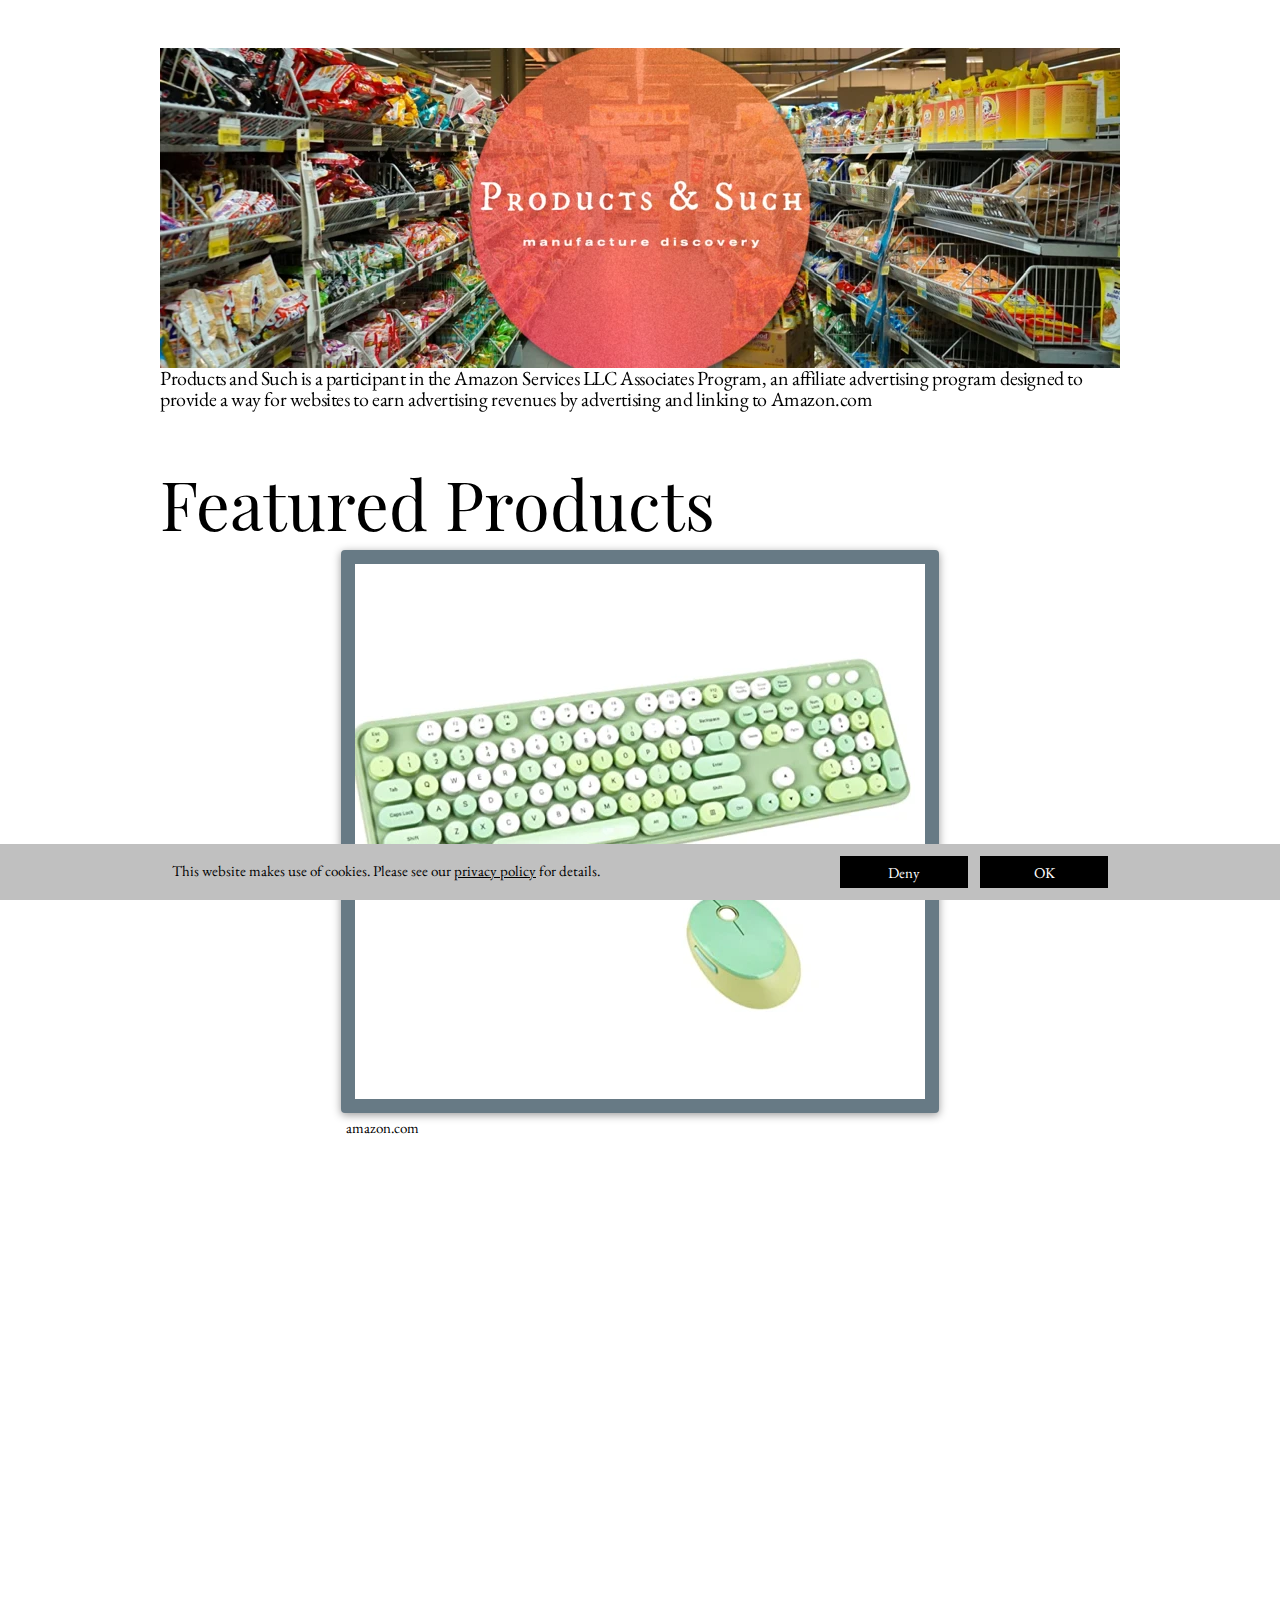
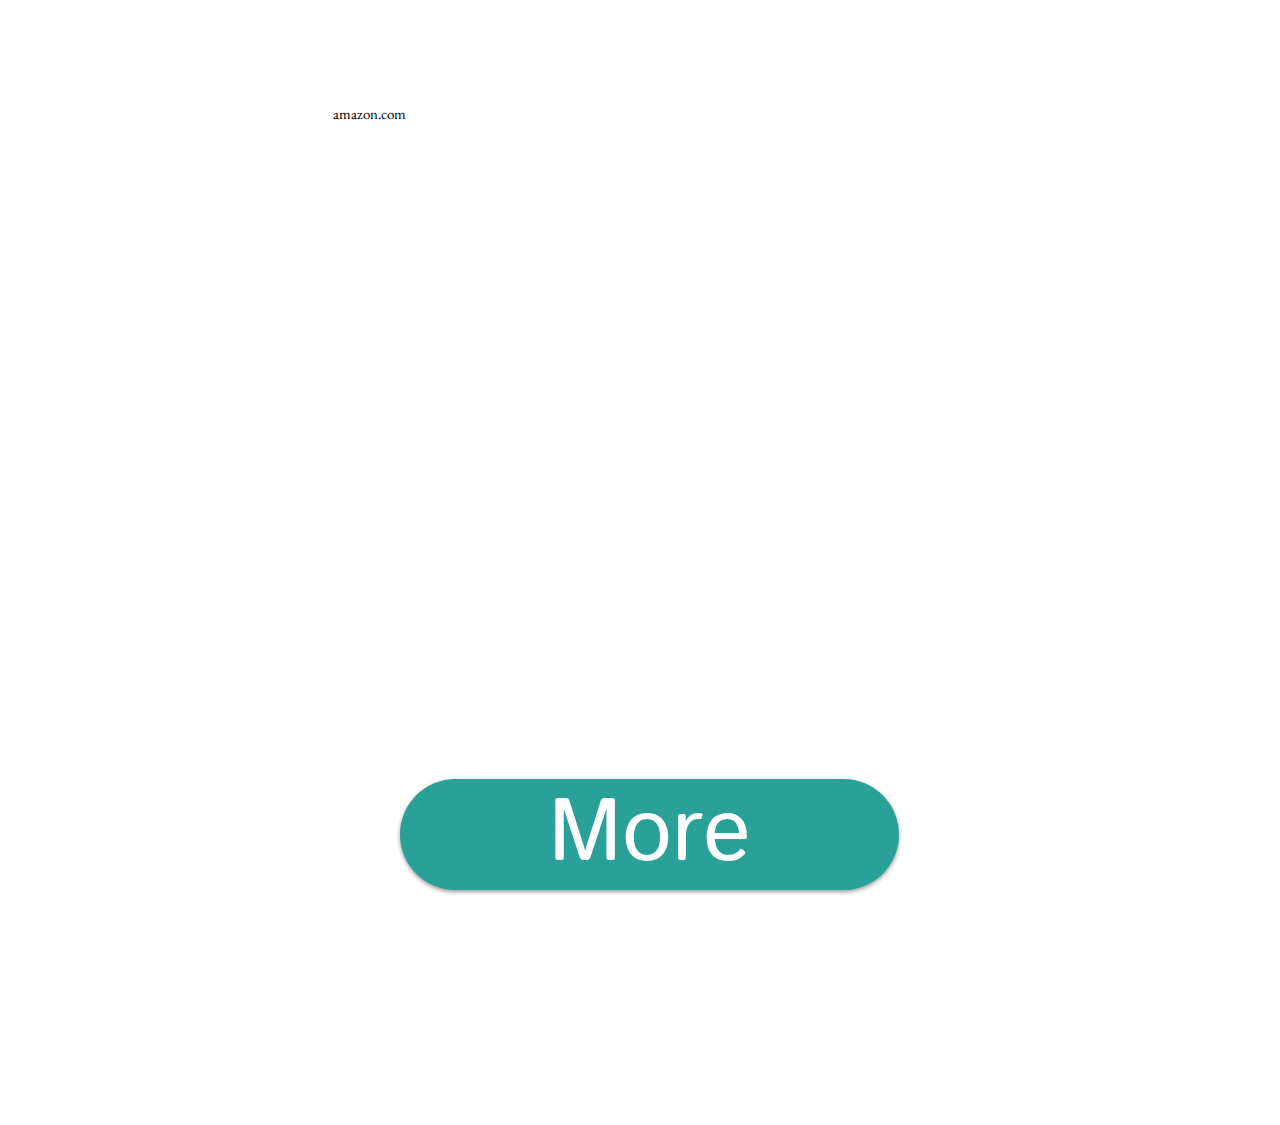
==== commit ccc51b0e: "Add files via upload" ====
--- a/index.html
+++ b/index.html
@@ -8,11 +8,10 @@
 <meta name="viewport" content="width=960">
 <style>.anim{visibility:hidden}</style>
 <style>html,body{-webkit-text-zoom:reset !important;-ms-text-size-adjust:none !important;-moz-text-size-adjust:none !important;-webkit-text-size-adjust:none !important}@font-face{font-display:block;font-family:"EB Garamond";src:url('css/EBGaramond-Regular.woff2') format('woff2'),url('css/EBGaramond-Regular.woff') format('woff');font-weight:400}@font-face{font-display:block;font-family:"Playfair Display";src:url('css/PlayfairDisplay-Regular.woff2') format('woff2'),url('css/PlayfairDisplay-Regular.woff') format('woff');font-weight:400}@font-face{font-display:block;font-family:"Istok Web";src:url('css/IstokWeb-Regular.woff2') format('woff2'),url('css/IstokWeb-Regular.woff') format('woff');font-weight:400}body>div{font-size:0}p, span,h1,h2,h3,h4,h5,h6{margin:0;word-spacing:normal;word-wrap:break-word;-ms-word-wrap:break-word;pointer-events:auto;max-height:1000000000px}sup{font-size:inherit;vertical-align:baseline;position:relative;top:-0.4em}sub{font-size:inherit;vertical-align:baseline;position:relative;top:0.4em}ul{display:block;word-spacing:normal;word-wrap:break-word;list-style-type:none;padding:0;margin:0;-moz-padding-start:0;-khtml-padding-start:0;-webkit-padding-start:0;-o-padding-start:0;-padding-start:0;-webkit-margin-before:0;-webkit-margin-after:0}li{display:block;white-space:normal}li p{-webkit-touch-callout:none;-webkit-user-select:none;-khtml-user-select:none;-moz-user-select:none;-ms-user-select:none;-o-user-select:none;user-select:none}form{display:inline-block}a{text-decoration:inherit;color:inherit;-webkit-tap-highlight-color:rgba(0,0,0,0)}textarea{resize:none}.shm-l{float:left;clear:left}.shm-r{float:right;clear:right}.whitespacefix{word-spacing:-1px}#consentBanner{position:fixed;bottom:0;z-index:9999}html{font-family:sans-serif}body{font-size:0;margin:0}audio,video{display:inline-block;vertical-align:baseline}audio:not([controls]){display:none;height:0}[hidden],template{display:none}a{background:0 0;outline:0}b,strong{font-weight:700}dfn{font-style:italic}h1,h2,h3,h4,h5,h6{font-size:1em;line-height:1;margin:0}img{border:0}svg:not(:root){overflow:hidden}button,input,optgroup,select,textarea{color:inherit;font:inherit;margin:0}button{overflow:visible}button,select{text-transform:none}button,html input[type=button],input[type=submit]{-webkit-appearance:button;cursor:pointer;box-sizing:border-box;white-space:normal}input[type=text],input[type=password],textarea{-webkit-appearance:none;appearance:none;box-sizing:border-box}button[disabled],html input[disabled]{cursor:default}button::-moz-focus-inner,input::-moz-focus-inner{border:0;padding:0}input{line-height:normal}input[type=checkbox],input[type=radio]{box-sizing:border-box;padding:0}input[type=number]::-webkit-inner-spin-button,input[type=number]::-webkit-outer-spin-button{height:auto}input[type=search]{-webkit-appearance:textfield;-moz-box-sizing:content-box;-webkit-box-sizing:content-box;box-sizing:content-box}input[type=search]::-webkit-search-cancel-button,input[type=search]::-webkit-search-decoration{-webkit-appearance:none}textarea{overflow:auto;box-sizing:border-box;border-color:#ddd}optgroup{font-weight:700}table{border-collapse:collapse;border-spacing:0}td,th{padding:0}blockquote{margin-block-start:0;margin-block-end:0;margin-inline-start:0;margin-inline-end:0}:-webkit-full-screen-ancestor:not(iframe){-webkit-clip-path:initial!important}
-html{-webkit-font-smoothing:antialiased; -moz-osx-font-smoothing:grayscale}@-webkit-keyframes fadeIn{from{opacity:0}to{opacity:1}}@keyframes fadeIn{from{opacity:0}to{opacity:1}}.fadeIn{-webkit-animation-name:fadeIn;animation-name:fadeIn}.animated{-webkit-animation-fill-mode:both;animation-fill-mode:both}.animated.infinite{-webkit-animation-iteration-count:infinite;animation-iteration-count:infinite}@-webkit-keyframes fadeInUp{from{opacity:0;-webkit-transform:translate3d(0,100%,0)}to{opacity:1;-webkit-transform:translate3d(0, 0, 0)}}@keyframes fadeInUp{from{opacity:0;transform:translate3d(0,100%,0)}to{opacity:1;transform:translate3d(0, 0, 0)}}.fadeInUp{-webkit-animation-name:fadeInUp;animation-name:fadeInUp}
-#b{background-color:#fff}.ps9{position:relative;margin-top:46px}.v3{display:block;*display:block;zoom:1;vertical-align:top}.s9{pointer-events:none;min-width:960px;width:960px;margin-left:auto;margin-right:auto;min-height:2679px}.v4{display:inline-block;*display:inline;zoom:1;vertical-align:top}.ps10{position:relative;margin-left:0;margin-top:0}.s10{min-width:960px;width:960px;min-height:395px}.w1{line-height:0}.s11{min-width:960px;width:960px;min-height:324px;height:324px}.c11{z-index:1;pointer-events:auto}.i6{position:absolute;left:0;width:960px;height:320px;top:2px;border:0}.i7{width:100%;height:100%;display:inline-block;-webkit-transform:translate3d(0,0,0)}.ps11{position:relative;margin-left:0;margin-top:-2px}.s12{min-width:960px;width:960px;min-height:73px}.c12{z-index:2;pointer-events:auto;overflow:hidden;height:73px}.p2{padding-top:0;text-indent:0;padding-bottom:0;padding-right:0;text-align:left}.f3{font-family:"EB Garamond";font-size:20px;font-weight:400;font-style:normal;text-decoration:none;text-transform:none;color:#000;background-color:initial;line-height:21px;letter-spacing:-0.40px;text-shadow:none}.s13{min-width:824px;width:824px;min-height:672px}.s14{min-width:595px;width:595px;min-height:141px}.c13{z-index:6;pointer-events:auto;overflow:hidden;height:141px}.f4{font-family:"Playfair Display";font-size:67px;font-weight:400;font-style:normal;text-decoration:none;text-transform:none;color:#000;background-color:initial;line-height:125px;letter-spacing:normal;text-shadow:none}.ps12{position:relative;margin-left:136px;margin-top:-32px}.s15{min-width:688px;width:688px;min-height:563px;height:563px}.c14{z-index:7;pointer-events:auto}.a2{display:block}.i8{position:absolute;left:45px;width:570px;height:535px;top:0;-webkit-border-radius:4px;-moz-border-radius:4px;border-radius:4px;-webkit-filter:drop-shadow(0 2px 4px rgba(0,0,0,.4));-moz-filter:drop-shadow(0 2px 4px rgba(0,0,0,.4));filter:drop-shadow(0 2px 4px rgba(0,0,0,.4));border:14px solid #677a85}.i9{width:100%;height:100%;display:inline-block}.v5{display:none;*display:none;zoom:1;vertical-align:top}.s16{width:100%;min-width:960px;min-height:56px}.c15{pointer-events:none;border:0;-webkit-border-radius:0;-moz-border-radius:0;border-radius:0;background-color:#c0c0c0;background-clip:padding-box}.ps14{position:relative;margin-top:12px}.s17{min-width:960px;width:960px;margin-left:auto;margin-right:auto;min-height:32px}.ps15{position:relative;margin-left:680px;margin-top:0}.s18{min-width:128px;width:128px;min-height:32px}.c16{pointer-events:auto}.f5{font-family:"EB Garamond";font-size:15px;font-weight:400;font-style:normal;text-decoration:none;text-transform:none;background-color:initial;line-height:19px;letter-spacing:normal;text-shadow:none;text-indent:0;text-align:center;padding-top:7px;padding-bottom:6px;margin-top:0;margin-bottom:0}.btn2{border:0;-webkit-border-radius:0;-moz-border-radius:0;border-radius:0;background-color:#000;background-clip:padding-box;color:#fff}.btn2:hover{background-color:#82939e;border-color:#000;color:#000}.btn2:active{background-color:#52646f;border-color:#000;color:#fff}.v6{display:inline-block;overflow:hidden;outline:0}.s19{width:128px;padding-right:0;height:19px}.ps16{position:relative;margin-left:12px;margin-top:0}.btn3{border:0;-webkit-border-radius:0;-moz-border-radius:0;border-radius:0;background-color:#000;background-clip:padding-box;color:#fff}.btn3:hover{background-color:#82939e;border-color:#000;color:#000}.btn3:active{background-color:#52646f;border-color:#000;color:#fff}.ps17{position:relative;margin-left:12px;margin-top:-27px}.s20{min-width:648px;width:648px;min-height:21px}.c17{pointer-events:auto;overflow:hidden;height:21px}.f6{font-family:"EB Garamond";font-size:15px;font-weight:400;font-style:normal;text-decoration:none;text-transform:none;color:#000;background-color:initial;line-height:19px;letter-spacing:normal;text-shadow:none}.f7{font-family:"EB Garamond";font-size:15px;font-weight:400;font-style:normal;text-decoration:underline;text-transform:none;color:#000;background-color:initial;line-height:19px;letter-spacing:normal;text-shadow:none}</style>
-<link onload="this.media='all';this.onload=null;" rel="stylesheet" href="css/site.8307e4.css" media="print">
+html{-webkit-font-smoothing:antialiased; -moz-osx-font-smoothing:grayscale}@-webkit-keyframes fadeIn{from{opacity:0}to{opacity:1}}@keyframes fadeIn{from{opacity:0}to{opacity:1}}.fadeIn{-webkit-animation-name:fadeIn;animation-name:fadeIn}.animated{-webkit-animation-fill-mode:both;animation-fill-mode:both}.animated.infinite{-webkit-animation-iteration-count:infinite;animation-iteration-count:infinite}#b{background-color:#fff}.ps9{position:relative;margin-top:46px}.v3{display:block;*display:block;zoom:1;vertical-align:top}.s9{pointer-events:none;min-width:960px;width:960px;margin-left:auto;margin-right:auto;min-height:2679px}.v4{display:inline-block;*display:inline;zoom:1;vertical-align:top}.ps10{position:relative;margin-left:0;margin-top:0}.s10{min-width:960px;width:960px;min-height:395px}.w1{line-height:0}.s11{min-width:960px;width:960px;min-height:324px;height:324px}.c11{z-index:1;pointer-events:auto}.i6{position:absolute;left:0;width:960px;height:320px;top:2px;border:0}.i7{width:100%;height:100%;display:inline-block;-webkit-transform:translate3d(0,0,0)}.ps11{position:relative;margin-left:0;margin-top:-2px}.s12{min-width:960px;width:960px;min-height:73px}.c12{z-index:2;pointer-events:auto;overflow:hidden;height:73px}.p2{padding-top:0;text-indent:0;padding-bottom:0;padding-right:0;text-align:left}.f3{font-family:"EB Garamond";font-size:20px;font-weight:400;font-style:normal;text-decoration:none;text-transform:none;color:#000;background-color:initial;line-height:21px;letter-spacing:-0.40px;text-shadow:none}.s13{min-width:824px;width:824px;min-height:672px}.s14{min-width:595px;width:595px;min-height:141px}.c13{z-index:6;pointer-events:auto;overflow:hidden;height:141px}.f4{font-family:"Playfair Display";font-size:67px;font-weight:400;font-style:normal;text-decoration:none;text-transform:none;color:#000;background-color:initial;line-height:125px;letter-spacing:normal;text-shadow:none}.ps12{position:relative;margin-left:136px;margin-top:-32px}.s15{min-width:688px;width:688px;min-height:563px;height:563px}.c14{z-index:7;pointer-events:auto}.a2{display:block}.i8{position:absolute;left:45px;width:570px;height:535px;top:0;-webkit-border-radius:4px;-moz-border-radius:4px;border-radius:4px;-webkit-filter:drop-shadow(0 2px 4px rgba(0,0,0,.4));-moz-filter:drop-shadow(0 2px 4px rgba(0,0,0,.4));filter:drop-shadow(0 2px 4px rgba(0,0,0,.4));border:14px solid #677a85}.i9{width:100%;height:100%;display:inline-block}.v5{display:none;*display:none;zoom:1;vertical-align:top}.s16{width:100%;min-width:960px;min-height:56px}.c15{pointer-events:none;border:0;-webkit-border-radius:0;-moz-border-radius:0;border-radius:0;background-color:#c0c0c0;background-clip:padding-box}.ps14{position:relative;margin-top:12px}.s17{min-width:960px;width:960px;margin-left:auto;margin-right:auto;min-height:32px}.ps15{position:relative;margin-left:680px;margin-top:0}.s18{min-width:128px;width:128px;min-height:32px}.c16{pointer-events:auto}.f5{font-family:"EB Garamond";font-size:15px;font-weight:400;font-style:normal;text-decoration:none;text-transform:none;background-color:initial;line-height:19px;letter-spacing:normal;text-shadow:none;text-indent:0;text-align:center;padding-top:7px;padding-bottom:6px;margin-top:0;margin-bottom:0}.btn2{border:0;-webkit-border-radius:0;-moz-border-radius:0;border-radius:0;background-color:#000;background-clip:padding-box;color:#fff}.btn2:hover{background-color:#82939e;border-color:#000;color:#000}.btn2:active{background-color:#52646f;border-color:#000;color:#fff}.v6{display:inline-block;overflow:hidden;outline:0}.s19{width:128px;padding-right:0;height:19px}.ps16{position:relative;margin-left:12px;margin-top:0}.btn3{border:0;-webkit-border-radius:0;-moz-border-radius:0;border-radius:0;background-color:#000;background-clip:padding-box;color:#fff}.btn3:hover{background-color:#82939e;border-color:#000;color:#000}.btn3:active{background-color:#52646f;border-color:#000;color:#fff}.ps17{position:relative;margin-left:12px;margin-top:-27px}.s20{min-width:648px;width:648px;min-height:21px}.c17{pointer-events:auto;overflow:hidden;height:21px}.f6{font-family:"EB Garamond";font-size:15px;font-weight:400;font-style:normal;text-decoration:none;text-transform:none;color:#000;background-color:initial;line-height:19px;letter-spacing:normal;text-shadow:none}.f7{font-family:"EB Garamond";font-size:15px;font-weight:400;font-style:normal;text-decoration:underline;text-transform:none;color:#000;background-color:initial;line-height:19px;letter-spacing:normal;text-shadow:none}</style>
+<link onload="this.media='all';this.onload=null;" rel="stylesheet" href="css/site.dc359f.css" media="print">
 <!--[if lte IE 7]>
-<link rel="stylesheet" href="css/site.8307e4-lteIE7.css" type="text/css">
+<link rel="stylesheet" href="css/site.dc359f-lteIE7.css" type="text/css">
 <![endif]-->
 </head>
 <body id="b">
@@ -36,9 +35,7 @@
 <p class="p2 f4">Featured Products</p>
 </div>
 <div class="v4 ps12 s15 c14">
-<div class="plx" data-plx="v:0.25:0.75:0:0:2.00" style="visibility:hidden;transform-style:preserve-3d;will-change:transform;-webkit-backface-visibility:hidden;backface-visibility:hidden;width:100%;height:100%" data-plx-no-clip="1">
 <a href="https://www.amazon.com/UBOTIE-Typewriter-Full-Sized-Dropout-Free-Green-Colorful/dp/B087JW1HGX?crid=B4TXLUM2W44M&keywords=UBOTIE%2BColorful%2BComputer%2BWireless%2BKeyboard%2BMouse%2BCombos%2C%2BTypewriter%2BFlexible%2BKeys%2BOffice%2BFull-Sized%2BKeyboard%2C%2B2.4GHz%2BDropout-Free%2BConnection%2Band%2BOptical%2BMouse%2B%28Purple-Colorful%29&qid=1641474310&sprefix=ubotie%2Bcolorful%2Bcomputer%2Bwireless%2Bkeyboard%2Bmouse%2Bcombos%2C%2Btypewriter%2Bflexible%2Bkeys%2Boffice%2Bfull-sized%2Bkeyboard%2C%2B2.4ghz%2Bdropout-free%2Bconnection%2Band%2Boptical%2Bmouse%2Bpurple-colorful%2B%2Caps%2C71&sr=8-3&th=1&linkCode=ll1&tag=productsandsu-20&linkId=0de8dc02e477aaca1cf6ed7057e8df53&language=en_US&ref_=as_li_ss_tl" class="a2"><picture class="i9"><source srcset="images/screen-shot-2022-01-06-at-8.06.40-am-570.webp 1x, images/screen-shot-2022-01-06-at-8.06.40-am-1140.webp 2x" type="image/webp"><source srcset="images/screen-shot-2022-01-06-at-8.06.40-am-570.jpg 1x, images/screen-shot-2022-01-06-at-8.06.40-am-1140.jpg 2x"><img src="images/screen-shot-2022-01-06-at-8.06.40-am-1140.jpg" class="js3 i8"></picture></a>
-</div>
 </div>
 </div>
 <div class="v1 ps1 s1 c1">
@@ -80,11 +77,7 @@
 </div>
 <div class="c9">
 </div>
-<script>dpth="/";!function(){var s=["js/woolite.b813ee.js","js/jquery.b813ee.js","js/consent.b813ee.js","js/index.8307e4.js"],n={},j=0,e=function(e){var o=new XMLHttpRequest;o.open("GET",s[e],!0),o.onload=function(){if(n[e]=o.responseText,4==++j)for(var t in s){var i=document.createElement("script");i.textContent=n[t],document.body.appendChild(i)}},o.send()};for(var o in s)e(o)}();
-</script>
-<script type="text/javascript">
-!function(){var t,e,r=document.querySelectorAll(".plx"),i=0,l=!1,s=!1,o=function(r){var i=window;if(null==r.bounds||t!=i.innerWidth||e!=i.innerHeight){var l=r.parentNode;void 0===r.currentTime&&(r.style.position="absolute"),null!=l.getAttribute("data-plx-c")&&(l=l.parentNode);var s=0,o=0,n=l.offsetWidth,a=l.offsetHeight,f=l;do{s+=f.offsetTop,o+=f.offsetLeft}while(f=f.offsetParent);(null!=r.bounds||null==r.bounds&&"0px"!==i.getComputedStyle(l).getPropertyValue("min-width"))&&(r.style.visibility="",r.bounds={top:s,left:o,width:n,height:a})}else 0!=r.bounds.width&&0!=r.bounds.height||(r.bounds.width=r.offsetWidth,r.bounds.height=r.offsetHeight);return r.bounds},n=function(t,e){for(var r=t.getBoundingClientRect(),i={left:r.left,right:r.right,top:r.top,bottom:r.bottom},l=0;0!==e&&l<t.children.length;l++){var s=e?n(t.children[l],e):t.children[l].getBoundingClientRect();s.left<i.left&&(i.left=s.left),s.top<i.top&&(i.top=s.top),s.right>i.right&&(i.right=s.right),s.bottom>i.bottom&&(i.bottom=s.bottom)}return i.width=i.right-i.left,i.height=i.bottom-i.top,i},a=function(t,e,r,i,l){var s=window,o=s.innerHeight,n=s.pageYOffset;n<0&&(n=0);var a=t.top;1==e?a+=t.height/2:2==e&&(a+=t.height);var f=(a-n)/o,d=0,h=0,p=i>=0?i:0,m=o*(r-p),g=o*r,y=o*p;return a<o?f<=r&&(f>=i||i<=0)?l?(h=d=m-n,a>g?h=d+=a-g:a-y&&(h=m-n*m/(a-y))):(h=d=n,a>g?h=d-=a-g:a-y&&(h=d*m/(a-y))):f<=r?a>y&&(l?a<g&&(d=g-a):(h=d=m,a<g&&(d=a-y))):l&&a>g&&(h=d=m):(f<=r&&(f>=i||i<=0)?d=l?a-n-y:g-(a-n):f<=r?l||(d=m):l&&(d=m),h=d),{o:d,n:h}},f=function(){i=i?document.body.scrollWidth:1;var d=window,h=d.innerWidth,p=d.innerHeight,m=Math.max(i,h),g=d.pageXOffset;if(g<0)l=s=!1;else{for(var y=r.length-1;y>=0;y--){var u=r[y],x=o(u);if(null!=x){if(null==u.plx){var w=u.nc?u.parentNode:u.parentNode.parentNode;if(null==w)continue;if(u.style.display="block",u.plx=u.getAttribute("data-plx").split(";"),u.bb=null!=u.getAttribute("data-plx-bb"),u.nc=null!=u.getAttribute("data-plx-no-clip"),u.offsl=u.offst=u.incw=u.inch=0,!u.nc){var b=w.getAttribute("data-plx-offs");null!=b&&(b=b.split(";"),u.offsl=1.4142*parseInt(b[0]),u.offst=1.4142*parseInt(b[1]),u.incw=Math.max(0,-u.offsl)+1.4142*parseInt(b[2]),u.inch=Math.max(0,-u.offst)+1.4142*parseInt(b[3]))}var c=d.getComputedStyle(w),v=c.getPropertyValue("transform")||c.getPropertyValue("-webkit-transform")||c.getPropertyValue("-moz-transform")||c.getPropertyValue("-ms-transform"),T=1,F=1;if("none"!=v)v=v.substring(7).split(","),T=parseFloat(v[0])>=0?1:-1,F=(P=parseFloat(v[3]))>=0?1:-1;u.sx=T,u.sy=F,u.style.display="inline-block"}for(var I=void 0,k=void 0,z=void 0,O=void 0,A=void 0,M=void 0,L=void 0,N=u.plx.length-1;N>=0;N--){Array.isArray(u.plx[N])||(u.plx[N]=u.plx[N].split(":"),u.plx[N][1]=parseFloat(u.plx[N][1]),u.plx[N][2]=parseFloat(u.plx[N][2]),u.plx[N][3]=parseInt(u.plx[N][3]),u.plx[N][4]=parseInt(u.plx[N][4]));var P,q=(P=u.plx[N])[1],E=P[2],H=P[3],V=P[4],W=a(x,H,E,q,V);if(void 0!==u.currentTime){u.currentTime=(W.o>=0?0:-W.o/100)*P[5];break}var C=p*(E-(q>=0?q:0)),S=W.n/C;if("v"==P[0]){var B=(0==V?-1:1)*(P[5]-1);k=W.o*B,null==I&&(I=0)}else if("h"==P[0]){if("ll"==P[5])I=-(x.left+x.width);else if("lc"==P[5])I=-(x.left+x.width)*(1-S);else if("lr"==P[5])I=-(x.left+x.width)*(1-S)+(m-x.left)*S;else if("cl"==P[5])I=-(x.left+x.width)*S;else if("cc"==P[5])I=0;else if("cr"==P[5])I=(m-x.left)*S;else if("rl"==P[5])I=-(x.left+x.width)*S+(m-x.left)*(1-S);else if("rc"==P[5])I=(m-x.left)*(1-S);else if("rr"==P[5])I=m-x.left;else{B=P[5];I=W.o*B}null==k&&(k=0)}else"s"==P[0]?(z=1-S+S*P[5])<0&&(z=0):"r"==P[0]?(O=S*P[5],A=P[6]+" "+P[7]):"b"==P[0]?(M=S*P[5])<0&&(M=0):"o"==P[0]&&((L=1-S+S*P[5]/100)<0?L=0:L>1&&(L=1))}if(void 0===u.currentTime){var R=u.nc?void 0:u.parentNode;R&&(R.style.webkitTransform=R.style.MozTransform=R.style.msTransform=R.style.transform="none",u.style.marginLeft=u.style.marginTop=0);var X="",Y="";null!=I&&(X="translate3d("+I.toFixed(1)+"px,"+k.toFixed(1)+"px,0)",(u.sx<0||u.sy<0)&&(Y="translate3d("+(I*u.sx).toFixed(1)+"px,"+(k*u.sy).toFixed(1)+"px,0)"));var j="";if(null!=z&&(j+="scale("+z.toFixed(3)+","+z.toFixed(3)+")"),null!=O&&(j.length&&(j+=" "),j+="rotate("+O.toFixed(1)+"deg)",u.style.webkitTransformOrigin=u.style.MozTransformOrigin=u.style.msTransformOrigin=u.style.transformOrigin=A),X.length&&(X+=" "),X+=j,Y.length&&(Y+=" ",Y+=j),X.length&&(u.style.webkitTransform=u.style.MozTransform=u.style.msTransform=u.style.transform=X),null!=M&&(u.style.webkitFilter=u.style.mozFilter="blur("+M.toFixed(1)+"px)"),null!=L&&(u.style.opacity=L.toFixed(2),u.style.filter="alpha(opacity="+parseInt(100*L)+")"),R){var D=n(R.parentNode,0);parseInt(10*parseFloat(u.style.width))!=parseInt(10*D.width)&&(u.style.width=D.width.toFixed(1)+"px"),parseInt(10*parseFloat(u.style.height))!=parseInt(10*D.height)&&(u.style.height=D.height.toFixed(1)+"px");var G,J=n(u,u.bb);Y.length?(u.style.webkitTransform=u.style.MozTransform=u.style.msTransform=u.style.transform=Y,G=n(u,u.bb)):G={left:J.left,top:J.top,width:J.width,height:J.height};var K=(J.width-D.width)/2-u.offsl,Q=(J.height-D.height)/2-u.offst;if(J.left+=u.offsl,J.top+=u.offst,G.left+=u.offsl,G.top+=u.offst,J.width+=u.incw,J.height+=u.inch,G.width+=u.incw,G.height+=u.inch,G.top+G.height<0||G.top>p||G.left+G.width<0||G.left>m){R.style.width=0;continue}var U=G.left+g,Z=U+G.width>m?m-U:G.width,$=u.sx<0?J.width-Z:0;(u.style.transform||u.style.webkitTransform||u.style.MozTransform||u.style.msTransform)!=j&&(u.style.webkitTransform=u.style.MozTransform=u.style.msTransform=u.style.transform=j),"50% 50%"!=(u.style.transformOrigin||u.style.webkitTransformOrigin||u.style.MozTransformOrigin||u.style.msTransformOrigin)&&(u.style.webkitTransformOrigin=u.style.MozTransformOrigin=u.style.msTransformOrigin=u.style.transformOrigin="50% 50%"),K=(K+$).toFixed(1)+"px",u.style.marginLeft!=K&&(u.style.marginLeft=K),Q=Q.toFixed(1)+"px",u.style.marginTop!=Q&&(u.style.marginTop=Q),parseInt(10*parseFloat(R.style.width))!=parseInt(10*Z)&&(R.style.width=Z.toFixed(1)+"px"),parseInt(10*parseFloat(R.style.height))!=parseInt(10*J.height)&&(R.style.height=J.height.toFixed(1)+"px"),R.style.webkitTransform=R.style.MozTransform=R.style.msTransform=R.style.transform="translate3d("+(J.left-D.left-$).toFixed(1)+"px,"+(J.top-D.top).toFixed(1)+"px,0)"}}}}t=h,e=p,l?(l=!1,s=d.requestAnimationFrame(f)):s=!1}},d=window;if(d.requestAnimationFrame){s=d.requestAnimationFrame(f);var h=function(){0==l&&(l=!0,0==s&&(s=window.requestAnimationFrame(f)))};d.addEventListener("scroll",h),d.addEventListener("resize",h)}else d.addEventListener?(d.addEventListener("scroll",f),d.addEventListener("resize",f)):(d.onscroll=f,d.onresize=f);f()}();
-
+<script>dpth="/";!function(){var s=["js/woolite.b813ee.js","js/jquery.b813ee.js","js/consent.b813ee.js","js/index.dc359f.js"],n={},j=0,e=function(e){var o=new XMLHttpRequest;o.open("GET",s[e],!0),o.onload=function(){if(n[e]=o.responseText,4==++j)for(var t in s){var i=document.createElement("script");i.textContent=n[t],document.body.appendChild(i)}},o.send()};for(var o in s)e(o)}();
 </script>
 <script type="text/javascript">
 var ver=RegExp(/Mozilla\/5\.0 \(Linux; .; Android ([\d.]+)/).exec(navigator.userAgent);if(ver&&parseFloat(ver[1])<5){document.getElementsByTagName('body')[0].className+=' whitespacefix';}
--- a/css/site.dc359f.css
+++ b/css/site.dc359f.css
@@ -0,0 +1,3 @@
+.animated{-webkit-animation-fill-mode:both;animation-fill-mode:both}.animated.infinite{-webkit-animation-iteration-count:infinite;animation-iteration-count:infinite}@-webkit-keyframes fadeIn{from{opacity:0}to{opacity:1}}@keyframes fadeIn{from{opacity:0}to{opacity:1}}.fadeIn{-webkit-animation-name:fadeIn;animation-name:fadeIn}@-webkit-keyframes fadeInUp{from{opacity:0;-webkit-transform:translate3d(0,100%,0)}to{opacity:1;-webkit-transform:translate3d(0, 0, 0)}}@keyframes fadeInUp{from{opacity:0;transform:translate3d(0,100%,0)}to{opacity:1;transform:translate3d(0, 0, 0)}}.fadeInUp{-webkit-animation-name:fadeInUp;animation-name:fadeInUp}
+@-webkit-keyframes rotateIn{from{-webkit-transform-origin:center;-webkit-transform:rotate3d(0,0,1,-200deg);opacity:0}to{-webkit-transform-origin:center;-webkit-transform:translate3d(0, 0, 0);opacity:1}}@keyframes rotateIn{from{transform-origin:center;transform:rotate3d(0,0,1,-200deg);opacity:0}to{transform-origin:center;transform:translate3d(0, 0, 0);opacity:1}}.rotateIn{-webkit-animation-name:rotateIn;animation-name:rotateIn}
+@font-face{font-display:block;font-family:"EB Garamond";src:url('EBGaramond-Regular.woff2') format('woff2'),url('EBGaramond-Regular.woff') format('woff');font-weight:400}@font-face{font-display:block;font-family:"Playfair Display";src:url('PlayfairDisplay-Regular.woff2') format('woff2'),url('PlayfairDisplay-Regular.woff') format('woff');font-weight:400}@font-face{font-display:block;font-family:"Istok Web";src:url('IstokWeb-Regular.woff2') format('woff2'),url('IstokWeb-Regular.woff') format('woff');font-weight:400}.v1{display:inline-block;vertical-align:top}.ps1{position:relative;margin-left:-638px;margin-top:673px}.s1{min-width:134px;width:134px;min-height:30px}.c1{z-index:9;pointer-events:auto;overflow:hidden;height:30px}.p1{padding-top:0;text-indent:0;padding-bottom:0;padding-right:0;text-align:left}.f1{font-family:"EB Garamond";font-size:15px;font-weight:400;font-style:normal;text-decoration:none;text-transform:none;color:#000;background-color:initial;line-height:27px;letter-spacing:normal;text-shadow:none}.ps2{position:relative;margin-left:160px;margin-top:21px}.s2{min-width:662px;width:662px;min-height:526px;height:526px}.c2{z-index:10;pointer-events:auto}.a1{display:block}.i1{position:absolute;left:72px;width:518px;height:526px;top:0;border:0}.i2{width:100%;height:100%;display:inline-block;-webkit-transform:translate3d(0,0,0)}.ps3{position:relative;margin-left:-649px;margin-top:556px}.c3{z-index:8;pointer-events:auto;overflow:hidden;height:30px}.ps4{position:relative;margin-left:-67px;margin-top:656px}.s3{min-width:501px;width:501px;min-height:481px;height:481px}.c4{z-index:11;pointer-events:auto}.i3{position:absolute;left:10px;width:481px;height:481px;top:0;border:0}.ps5{position:relative;margin-left:240px;margin-top:98px}.s4{min-width:499px;width:499px;min-height:111px}.c5{z-index:3;pointer-events:auto}.f2{font-family:"Istok Web";font-size:89px;font-weight:400;font-style:normal;text-decoration:none;text-transform:none;background-color:initial;line-height:64px;letter-spacing:normal;text-shadow:none;text-indent:0;text-align:center;padding-top:24px;padding-bottom:23px;margin-top:0;margin-bottom:0}.btn1{border:0;-webkit-border-radius:56px;-moz-border-radius:56px;border-radius:56px;background-color:#2aa198;background-clip:padding-box;box-shadow:0 2px 4px rgba(0,0,0,.4);color:#fff}.btn1:hover{background-color:#82939e;border-color:#000;color:#000}.btn1:active{background-color:#52646f;border-color:#000;color:#fff}.v2{display:inline-block;overflow:hidden;outline:0}.s5{width:499px;padding-right:0;height:64px}.ps6{position:relative;margin-left:277px;margin-top:105px}.s6{min-width:403px;width:403px;min-height:130px}.ps7{position:relative;margin-left:0;margin-top:7px}.s7{min-width:123px;width:123px;min-height:116px;height:116px}.c7{z-index:4;pointer-events:auto}.i4{position:absolute;left:4px;min-width:116px;max-width:116px;min-height:116px;max-height:116px;top:0}.ps8{position:relative;margin-left:146px;margin-top:0}.s8{min-width:134px;width:134px;min-height:130px;height:130px}.c8{z-index:5;pointer-events:auto}.i5{position:absolute;left:2px;min-width:130px;max-width:130px;min-height:130px;max-height:130px;top:0}.c9{display:inline-block;position:relative;margin-left:0;margin-top:0}